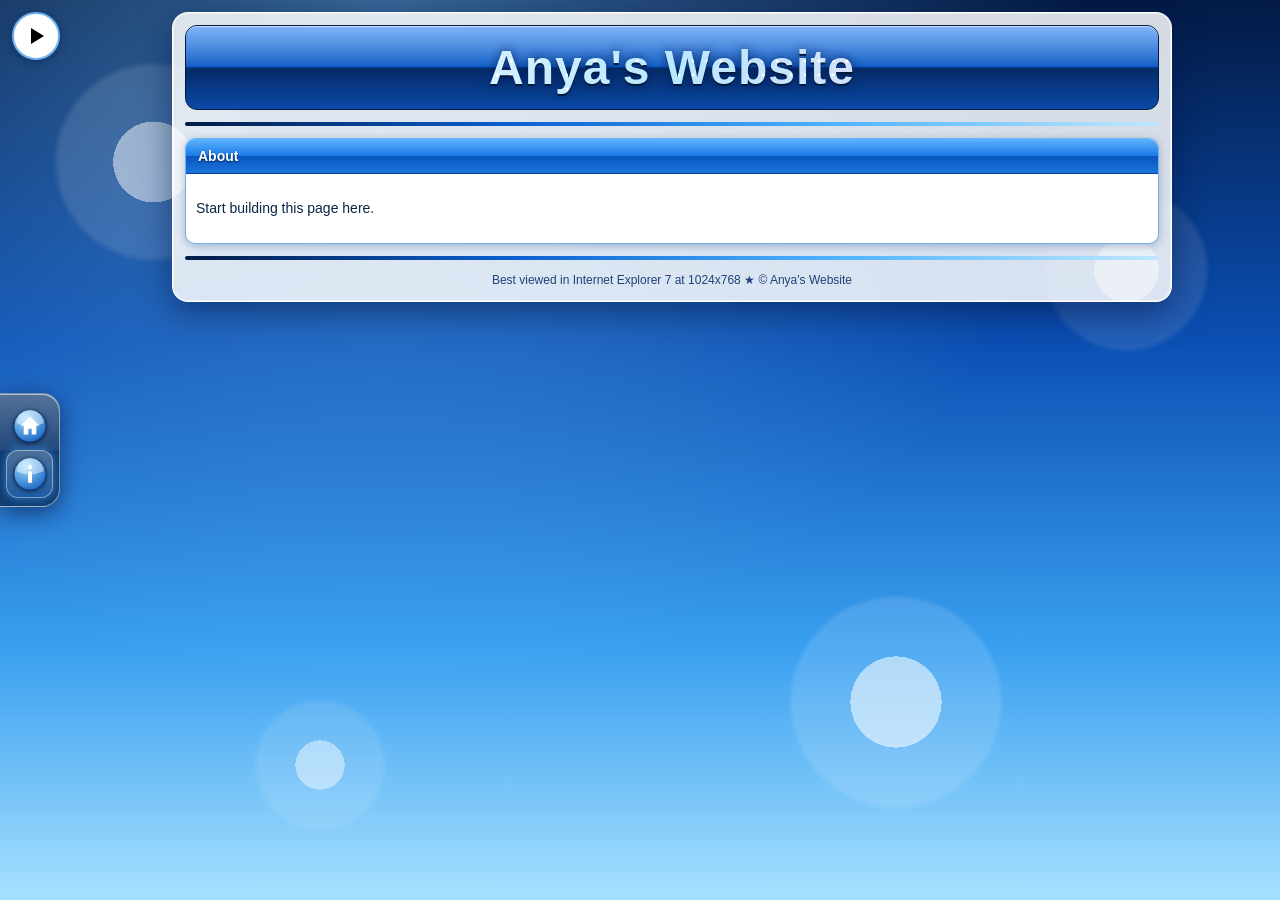
==== about.html @ 2bf64c93 "Add files via upload" ====
<!DOCTYPE html>
<html lang="en">
<head>
<meta charset="UTF-8">
<meta name="viewport" content="width=device-width, initial-scale=1">
<title>About - Anya's Website</title>
<link rel="stylesheet" href="style.css">
</head>
<body>

<button id="musicBtn" type="button" aria-label="Play music">
  <svg class="icon-play" viewBox="0 0 24 24" aria-hidden="true"><path d="M7 4v16l13-8z"/></svg>
  <svg class="icon-pause" viewBox="0 0 24 24" aria-hidden="true"><rect x="6" y="4" width="4" height="16"/><rect x="14" y="4" width="4" height="16"/></svg>
</button>

<!-- ============ TASKBAR (copy this block into every page; add one link per new page) ============ -->
<nav id="taskbar" aria-label="Main navigation">
  <a class="tb-link" href="index.html">
    <svg viewBox="0 0 40 40" aria-hidden="true"><defs><radialGradient id="gOrbHome" cx=".35" cy=".25" r=".9"><stop offset="0" stop-color="#9fe0ff"/><stop offset="1" stop-color="#0a56bd"/></radialGradient></defs><circle cx="20" cy="20" r="18" fill="url(#gOrbHome)" stroke="#06306b"/><path d="M20 9.5L9.5 19.5H13V29.5H18V23H22V29.5H27V19.5H30.5Z" fill="#fff"/><path d="M5 17A15 15 0 0 1 35 17Q20 24 5 17Z" fill="#fff" opacity=".45"/></svg>
    <span class="tb-label">Home</span>
  </a>
  <a class="tb-link" href="about.html" aria-current="page">
    <svg viewBox="0 0 40 40" aria-hidden="true"><defs><radialGradient id="gOrbAbout" cx=".35" cy=".25" r=".9"><stop offset="0" stop-color="#9fe0ff"/><stop offset="1" stop-color="#0a56bd"/></radialGradient></defs><circle cx="20" cy="20" r="18" fill="url(#gOrbAbout)" stroke="#06306b"/><circle cx="20" cy="12.5" r="2.4" fill="#fff"/><rect x="17.8" y="17" width="4.4" height="13" rx="1.8" fill="#fff"/><path d="M5 17A15 15 0 0 1 35 17Q20 24 5 17Z" fill="#fff" opacity=".45"/></svg>
    <span class="tb-label">About</span>
  </a>
</nav>

<div id="wrapper">

  <!-- ============ HEADER ============ -->
  <div class="hero">
    <h1 class="glitter">Anya's Website</h1>
  </div>

  <hr class="rainbow">

  <!-- ============ PAGE CONTENT: build here ============ -->
  <div class="box">
    <h2>About</h2>
    <div class="pad">
      <!-- Your content goes here -->
      <p>Start building this page here.</p>
    </div>
  </div>

  <hr class="rainbow">

  <footer>
    Best viewed in Internet Explorer 7 at 1024x768 &#9733; &copy; Anya's Website
  </footer>
</div>

<script src="site.js"></script>
</body>
</html>
---- style.css ----
:root {
    --navy: #04214f;
    --blue: #0a5fd0;
    --sky: #4db3ff;
    --ice: #e8f6ff;
    --ink: #0b2545;
    --line: #6fb3f0;
    --link: #0050b3;
  }

  /* ============ BASICS ============ */
  * { box-sizing: border-box; }
  body {
    margin: 0;
    padding: 12px 12px 12px 76px; /* left gutter for the taskbar */
    min-height: 100vh;
    color: var(--ink);
    font-family: Verdana, Tahoma, Geneva, sans-serif;
    font-size: 14px;
    line-height: 1.45;
    /* aero sky: deep blue at the top fading to light blue, plus glossy bubbles */
    background:
      radial-gradient(circle at 12% 18%, rgba(255,255,255,.55) 0 3%, rgba(255,255,255,.12) 3% 7%, transparent 7.5%),
      radial-gradient(circle at 88% 30%, rgba(255,255,255,.5) 0 2.5%, rgba(255,255,255,.1) 2.5% 6%, transparent 6.5%),
      radial-gradient(circle at 70% 78%, rgba(255,255,255,.6) 0 4%, rgba(255,255,255,.12) 4% 9%, transparent 9.5%),
      radial-gradient(circle at 25% 85%, rgba(255,255,255,.5) 0 2%, rgba(255,255,255,.1) 2% 5%, transparent 5.5%),
      radial-gradient(ellipse at 30% 0%, rgba(120,200,255,.45), transparent 55%),
      linear-gradient(180deg, #031a45 0%, #0b4fb3 38%, #3aa0f0 72%, #a6e0ff 100%);
    background-attachment: fixed;
  }
  a { color: var(--link); }
  a:visited { color: #4a2d9c; }
  a:hover { color: #0a7cff; }
  img { max-width: 100%; height: auto; }

  #wrapper {
    max-width: 1000px;
    margin: 0 auto;
    padding: 12px;
    background: rgba(255,255,255,.84);
    border: 1px solid rgba(255,255,255,.95);
    border-radius: 16px;
    box-shadow: 0 10px 34px rgba(0,20,70,.55), inset 0 0 0 1px rgba(255,255,255,.5);
  }

  /* ============ HEADER + GLITTER TITLE ============ */
  .hero {
    position: relative;
    overflow: hidden;
    border-radius: 12px;
    padding: 14px 10px;
    border: 1px solid #021a40;
    background: linear-gradient(180deg, #3d8cf0 0%, #0a58c4 49%, #052a66 51%, #0a4aa8 100%);
    box-shadow: inset 0 1px 0 rgba(255,255,255,.6);
  }
  .hero::after { /* glossy highlight */
    content: "";
    position: absolute;
    left: 0; right: 0; top: 0; height: 48%;
    background: linear-gradient(180deg, rgba(255,255,255,.35), rgba(255,255,255,.05));
    pointer-events: none;
  }
  /* To use a real glitter GIF instead: <img src="images/anyas-website-glitter.gif" alt="Anya's Website"> */
  h1.glitter {
    position: relative;
    z-index: 1;
    margin: 0;
    text-align: center;
    font-family: "Arial Black", Impact, Verdana, sans-serif;
    font-size: 3rem;
    line-height: 1.15;
    letter-spacing: 1px;
    background-image:
      radial-gradient(circle, #fff 0 1px, transparent 2px),
      linear-gradient(90deg, #ffffff, #b8e8ff, #ffd6f5, #ffffff, #b8e8ff);
    background-size: 14px 14px, 200% 100%;
    -webkit-background-clip: text;
    background-clip: text;
    -webkit-text-fill-color: transparent;
    color: transparent;
    animation: shimmer 2.5s linear infinite;
    filter: drop-shadow(0 2px 0 #021a40) drop-shadow(0 0 6px rgba(0,30,90,.8));
  }
  @keyframes shimmer {
    from { background-position: 0 0, 0 0; }
    to   { background-position: 14px 14px, 200% 0; }
  }

  marquee {
    display: block;
    margin: 10px 0;
    padding: 4px;
    color: #eaf7ff;
    background: linear-gradient(180deg, #0f4fa8, #062a66);
    border: 1px solid var(--line);
    border-radius: 6px;
  }

  hr.rainbow {
    border: 0; height: 4px; margin: 12px 0; border-radius: 2px;
    background: linear-gradient(90deg, #031a45, #0a5fd0, #4db3ff, #bfe8ff);
  }

  /* ============ LAYOUT ============ */
  #layout { display: flex; gap: 12px; align-items: flex-start; }
  #main { flex: 1; min-width: 0; }
  #sidebar { width: 250px; flex-shrink: 0; }

  .box {
    background: #fff;
    border: 1px solid var(--line);
    border-radius: 10px;
    overflow: hidden;
    margin-bottom: 12px;
    box-shadow: 0 2px 8px rgba(0,40,100,.28);
  }
  .box h2 {
    margin: 0;
    padding: 7px 12px;
    font-size: 14px;
    color: #fff;
    text-shadow: 0 1px 2px rgba(0,20,60,.8);
    background: linear-gradient(180deg, #5db4ff 0%, #1b7ae6 49%, #0a56bd 51%, #1a74dc 100%);
    border-bottom: 1px solid #08418f;
  }
  .pad { padding: 10px; }
  .row-center { text-align: center; }

  /* retro-ish visitor counter */
  .counter {
    display: inline-block;
    font-family: "Courier New", monospace;
    font-size: 20px;
    letter-spacing: 3px;
    color: #ff4040;
    background: #000;
    border: 2px inset #888;
    padding: 2px 6px;
  }

  /* ============ TWITTER FEED ============ */
  .feed-body { background: #fff; min-height: 120px; overflow: hidden; }
  .feed-body a.twitter-timeline { display: block; padding: 8px; font-size: 12px; }
  .feed-link { font-size: 12px; padding: 6px 10px; border-top: 1px solid #cfe6fa; background: var(--ice); }

  /* ============ PLACEHOLDERS ============ */
  .ph {
    display: flex;
    align-items: center;
    justify-content: center;
    text-align: center;
    background: var(--ice);
    border: 2px dashed #7fc4ff;
    color: #0b4f9c;
    font-size: 11px;
    margin: 6px auto;
    overflow: hidden;
  }
  .ph img { display: block; width: 100%; height: 100%; object-fit: cover; }
  .pic { width: 100%; height: 110px; }

  /* ============ FAKE AD BANNER (pure CSS) ============ */
  a.ad {
    display: flex;
    align-items: center;
    justify-content: center;
    gap: 8px;
    margin: 6px auto 12px;
    overflow: hidden;
    text-decoration: none;
    text-align: center;
    font-family: Impact, "Arial Black", sans-serif;
    border: 2px solid #000;
    width: 468px;
    height: 60px;
    max-width: 100%;
  }
  .ad-prize { background: #ffff00; color: #d00000; animation: bgflash 0.9s steps(2, start) infinite; }
  .ad-prize:visited { color: #d00000; }
  .ad-prize .big { font-size: 22px; }
  .ad-prize .small { font-size: 12px; color: #000; font-family: Arial, sans-serif; font-weight: bold; }
  .ad-prize .arrow { font-size: 28px; animation: wiggle 0.4s ease-in-out infinite alternate; }
  @keyframes bgflash { to { background: #ff9900; } }
  @keyframes wiggle { to { transform: translateX(6px); } }

  /* ============ DOWNLOAD CATEGORIES (dropdowns) ============ */
  .cat { margin: 0 0 10px; }
  .cat summary {
    display: flex;
    align-items: center;
    gap: 10px;
    padding: 6px 12px;
    cursor: pointer;
    list-style: none;
    color: #06306b;
    font-size: 17px;
    font-weight: bold;
    border: 1px solid var(--line);
    border-radius: 10px;
    background: linear-gradient(180deg, #f6fcff 0%, #d4ecff 49%, #a9d8ff 51%, #d9f0ff 100%);
    box-shadow: inset 0 1px 0 #fff;
  }
  .cat summary::-webkit-details-marker { display: none; }
  .cat summary:hover { background: linear-gradient(180deg, #ffffff 0%, #e2f3ff 49%, #bfe3ff 51%, #e6f6ff 100%); }
  .cat summary:focus-visible { outline: 3px solid #0a7cff; outline-offset: 2px; }
  .cat summary::after {
    content: "";
    margin-left: auto;
    width: 0; height: 0;
    border-left: 6px solid transparent;
    border-right: 6px solid transparent;
    border-top: 8px solid #0a56bd;
    transition: transform .15s;
  }
  .cat[open] summary { border-radius: 10px 10px 0 0; }
  .cat[open] summary::after { transform: rotate(180deg); }
  .cat-count { font-size: 12px; font-weight: normal; color: #2a5a94; }
  .cat-icon { width: 40px; height: 40px; flex-shrink: 0; filter: drop-shadow(0 2px 2px rgba(0,40,100,.4)); }
  .cat-body {
    padding: 12px;
    background: #fff;
    border: 1px solid var(--line);
    border-top: 0;
    border-radius: 0 0 10px 10px;
  }

  .dl-grid { display: flex; flex-wrap: wrap; gap: 12px; justify-content: center; }
  .dl-item { width: 150px; text-align: center; font-size: 13px; }
  .dl-name { margin-top: 2px; font-weight: bold; }
  a.dl {
    display: block;
    margin-top: 5px;
    padding: 6px 4px;
    color: #fff;
    font-weight: bold;
    text-decoration: none;
    text-shadow: 0 1px 2px rgba(0,20,60,.8);
    border: 1px solid #08418f;
    border-radius: 14px;
    background: linear-gradient(180deg, #6bbcff 0%, #2a85ee 49%, #0a5fd0 51%, #2f8ff0 100%);
    box-shadow: inset 0 1px 0 rgba(255,255,255,.7), 0 1px 3px rgba(0,40,100,.4);
  }
  a.dl:visited { color: #fff; }
  a.dl:hover { background: linear-gradient(180deg, #9bd4ff 0%, #4a9cf5 49%, #1f78e0 51%, #4da3f7 100%); color: #fff; }
  a.dl:active { background: linear-gradient(180deg, #0a5fd0, #3d9bff); }
  a.dl:focus-visible { outline: 3px solid #ffbf00; outline-offset: 2px; }

  /* ============ GUESTBOOK (instant-message window style) ============ */
  .im {
    margin-bottom: 12px;
    overflow: hidden;
    background: #dfe9f6;
    border: 1px solid #1d4f9a;
    border-radius: 9px 9px 4px 4px;
    box-shadow: 0 2px 10px rgba(0,40,100,.4);
  }
  .im-titlebar {
    display: flex;
    align-items: center;
    gap: 8px;
    padding: 4px 6px 4px 8px;
    font-size: 13px;
    font-weight: bold;
    color: #fff;
    text-shadow: 0 1px 2px rgba(0,20,60,.8);
    background: linear-gradient(180deg, #5db4ff 0%, #1b7ae6 49%, #0a56bd 51%, #1a74dc 100%);
    border-bottom: 1px solid #08418f;
  }
  .im-titlebar > svg { width: 22px; height: 22px; flex-shrink: 0; }
  .im-titlebar .im-title { flex: 1; }
  .im-winbtns { display: flex; gap: 2px; }
  .im-winbtns i {
    display: block;
    width: 22px;
    height: 16px;
    font: bold 10px/14px Verdana, sans-serif;
    font-style: normal;
    text-align: center;
    color: #fff;
    border: 1px solid rgba(255,255,255,.6);
    border-radius: 3px;
    background: linear-gradient(180deg, rgba(255,255,255,.45), rgba(255,255,255,.1) 50%, rgba(0,0,0,.2) 51%, rgba(255,255,255,.15));
  }
  .im-menu {
    display: flex;
    gap: 14px;
    padding: 3px 10px;
    font-size: 12px;
    color: #1d3d6e;
    background: #eef3fa;
    border-bottom: 1px solid #b9cde6;
  }
  .im-main { display: flex; gap: 6px; padding: 6px 6px 0; }
  .im-log {
    flex: 1;
    min-width: 0;
    height: 300px;
    overflow-y: auto;
    padding: 6px 8px;
    font-family: "Times New Roman", Times, serif;
    font-size: 15px;
    color: #000;
    background: #fff;
    border: 2px inset #8aa4c8;
  }
  .im-msg { margin-bottom: 8px; word-break: break-word; }
  .im-name { font-weight: bold; color: #1a3ccc; }
  .im-time { font-size: 12px; color: #667; }
  .im-sig {
    margin: 3px 0 0 8px;
    padding-left: 8px;
    font: 12px/1.4 Verdana, Tahoma, sans-serif;
    color: #556;
    white-space: pre-wrap;
    border-left: 3px solid #bcd0ea;
  }
  .im-sys { margin-bottom: 8px; font: italic 12px Verdana, Tahoma, sans-serif; color: #777; }
  .im-sys b { color: #c01818; font-style: normal; }
  .im-side { width: 64px; flex-shrink: 0; text-align: center; font-size: 11px; color: #1d3d6e; }
  .im-buddy {
    display: flex;
    align-items: center;
    justify-content: center;
    width: 58px;
    height: 58px;
    margin: 0 auto 2px;
    background: linear-gradient(180deg, #ffffff, #cfe3fb);
    border: 2px inset #8aa4c8;
  }
  .im-buddy svg { width: 46px; height: 46px; }

  .im-toolbar { display: flex; gap: 4px; padding: 6px 6px 0; }
  .im-tool {
    min-width: 26px;
    height: 22px;
    padding: 0 6px;
    font: bold 12px/20px Verdana, sans-serif;
    text-align: center;
    color: #123;
    border: 1px solid #9fb6d6;
    border-radius: 3px;
    background: linear-gradient(180deg, #fff, #d6e4f5);
  }
  .im-form { padding: 0 6px 8px; }
  .im-form label { display: block; margin-top: 6px; font-size: 12px; font-weight: bold; color: #1d3d6e; }
  .im-form input[type=text], .im-form textarea {
    width: 100%;
    padding: 5px;
    font-family: Verdana, Tahoma, sans-serif;
    font-size: 13px;
    color: var(--ink);
    background: #fff;
    border: 2px inset #8aa4c8;
  }
  .im-form input:focus-visible, .im-form textarea:focus-visible { outline: 2px solid #0a7cff; }
  .im-actions { display: flex; align-items: center; justify-content: space-between; gap: 10px; margin-top: 8px; }
  .im-form button {
    padding: 6px 20px;
    font-family: inherit;
    font-size: 13px;
    font-weight: bold;
    color: #4a3600;
    cursor: pointer;
    border: 1px solid #9a7400;
    border-radius: 14px;
    background: linear-gradient(180deg, #fff6b8 0%, #ffd83a 49%, #f2b800 51%, #ffd21f 100%);
    box-shadow: inset 0 1px 0 rgba(255,255,255,.8);
  }
  .im-form button:hover { background: linear-gradient(180deg, #fffbd6 0%, #ffe46b 49%, #ffc700 51%, #ffdc4a 100%); }
  .im-form button:focus-visible { outline: 3px solid #0a7cff; outline-offset: 2px; }
  .im-note { font-size: 11px; color: #3b5b86; }

  footer { text-align: center; font-size: 12px; margin-top: 8px; color: #1d4378; }

  /* ============ FLOATING MUSIC BUTTON ============ */
  #musicBtn {
    position: fixed;
    top: 12px;
    left: 12px;
    z-index: 1000;
    width: 48px;
    height: 48px;
    padding: 0;
    border: 2px solid var(--line);
    border-radius: 50%;
    background: #ffffff;
    box-shadow: 0 2px 8px rgba(0,30,80,.5);
    cursor: pointer;
    display: flex;
    align-items: center;
    justify-content: center;
  }
  #musicBtn svg { width: 24px; height: 24px; fill: #000; display: block; }
  #musicBtn .icon-pause { display: none; }
  #musicBtn.playing .icon-play { display: none; }
  #musicBtn.playing .icon-pause { display: block; }
  #musicBtn:focus-visible { outline: 3px solid #ffbf00; outline-offset: 2px; }

  /* ============ VISTA-STYLE SIDE TASKBAR ============ */
  #taskbar {
    position: fixed;
    left: 0;
    top: 50%;
    transform: translateY(-50%);
    z-index: 900;
    width: 60px;
    padding: 8px 6px;
    overflow: hidden;
    border-radius: 0 18px 18px 0;
    border: 1px solid rgba(255,255,255,.45);
    border-left: 0;
    /* light black glass: gloss on top half, smoked glass underneath */
    background:
      linear-gradient(180deg, rgba(255,255,255,.30) 0%, rgba(255,255,255,.08) 50%, rgba(255,255,255,0) 51%),
      rgba(14,22,38,.62);
    -webkit-backdrop-filter: blur(10px) saturate(1.4);
    backdrop-filter: blur(10px) saturate(1.4);
    box-shadow: 0 6px 24px rgba(0,10,40,.55), inset 0 1px 0 rgba(255,255,255,.55);
    transition: width .2s ease;
  }
  #taskbar:hover, #taskbar:focus-within { width: 200px; }

  .tb-link {
    display: flex;
    align-items: center;
    gap: 12px;
    height: 48px;
    padding: 0 6px;
    border-radius: 12px;
    color: #fff;
    font-weight: bold;
    font-size: 15px;
    text-decoration: none;
    white-space: nowrap;
    text-shadow: 0 1px 2px rgba(0,0,0,.9);
  }
  .tb-link:visited { color: #fff; }
  .tb-link svg { width: 36px; height: 36px; flex-shrink: 0; filter: drop-shadow(0 1px 2px rgba(0,0,0,.6)); }
  .tb-label { opacity: 0; transition: opacity .15s; }
  #taskbar:hover .tb-label, #taskbar:focus-within .tb-label { opacity: 1; }

  .tb-link:hover, .tb-link:focus-visible {
    color: #fff;
    outline: none;
    background: linear-gradient(180deg, rgba(255,255,255,.38), rgba(120,200,255,.22));
    box-shadow: inset 0 0 0 1px rgba(255,255,255,.55);
  }
  .tb-link[aria-current="page"] {
    background: linear-gradient(180deg, rgba(255,255,255,.28), rgba(60,150,255,.35));
    box-shadow: inset 0 0 0 1px rgba(255,255,255,.4), 0 0 10px rgba(80,170,255,.6);
  }

  @media (prefers-reduced-motion: reduce) {
    #taskbar, .tb-label { transition: none; }
  }

  @media (prefers-reduced-motion: reduce) {
    h1.glitter, .ad-prize, .ad-prize .arrow { animation: none !important; }
  }
  @media (max-width: 700px) {
    body { padding-left: 62px; }
    #taskbar { width: 52px; padding: 8px 4px; }
    .tb-link { padding: 0 2px; }
    #layout { flex-direction: column; }
    #main { order: 1; width: 100%; }
    #sidebar { order: 2; width: 100%; }
    h1.glitter { font-size: 2.1rem; }
    .im-side { display: none; }
    .im-log { height: 260px; }
    .im-actions { flex-direction: column; align-items: flex-start; }
  }

/* ============ MEDIA PLAYER MODAL (1 million visitor popup) ============ */
.wmp-open { overflow: hidden; }
.wmp-overlay {
  position: fixed;
  inset: 0;
  z-index: 2000;
  display: flex;
  align-items: center;
  justify-content: center;
  padding: 12px;
  background: rgba(0, 8, 25, .74);
  -webkit-backdrop-filter: blur(3px);
  backdrop-filter: blur(3px);
}
.wmp-overlay[hidden] { display: none; }
.wmp {
  width: min(760px, 100%);
  overflow: hidden;
  color: #dff0ff;
  background: #06101f;
  border: 1px solid #000;
  border-radius: 10px;
  box-shadow: 0 20px 60px rgba(0,0,0,.85), 0 0 0 1px rgba(120,190,255,.55);
}
.wmp-titlebar {
  display: flex;
  align-items: flex-start;
  justify-content: space-between;
  padding: 5px 6px 5px 12px;
  font-size: 13px;
  font-weight: bold;
  color: #fff;
  text-shadow: 0 1px 2px #000;
  background:
    linear-gradient(180deg, rgba(255,255,255,.38) 0%, rgba(255,255,255,.08) 50%, rgba(0,0,0,0) 51%),
    #12294d;
}
.wmp-title { padding-top: 2px; }
.wmp-winbtns { display: flex; gap: 2px; align-items: flex-start; }
.wmp-winbtns i, .wmp-close {
  display: block;
  width: 28px;
  height: 18px;
  padding: 0;
  font: bold 11px/16px Verdana, sans-serif;
  font-style: normal;
  text-align: center;
  color: #fff;
  border: 1px solid rgba(255,255,255,.55);
  border-top: 0;
  border-radius: 0 0 5px 5px;
  background: linear-gradient(180deg, rgba(255,255,255,.45), rgba(255,255,255,.1) 50%, rgba(0,0,0,.2) 51%, rgba(255,255,255,.15));
}
.wmp-close {
  width: 42px;
  cursor: pointer;
  background: linear-gradient(180deg, #f5a09a 0%, #d8392b 49%, #a8140a 51%, #d9473a 100%);
}
.wmp-close:hover { background: linear-gradient(180deg, #ffc2bd 0%, #f0503f 49%, #c4180c 51%, #f26a5b 100%); }
.wmp-close:focus-visible, .wmp-btn:focus-visible, .wmp input:focus-visible { outline: 3px solid #ffbf00; outline-offset: 2px; }

.wmp-tabs {
  display: flex;
  gap: 18px;
  padding: 6px 14px;
  font-size: 12px;
  color: #8fb4e0;
  background: linear-gradient(180deg, #17335f, #0b1d3a);
  border-bottom: 1px solid #000;
}
.wmp-tabs .on { color: #fff; font-weight: bold; text-shadow: 0 0 8px #6bbcff; }

.wmp-screen {
  position: relative;
  aspect-ratio: 16 / 9;
  max-height: 58vh;
  background: #000;
}
.wmp-screen video { display: block; width: 100%; height: 100%; object-fit: contain; cursor: pointer; }
.wmp-error {
  position: absolute;
  inset: 0;
  display: flex;
  align-items: center;
  justify-content: center;
  padding: 16px;
  text-align: center;
  font-size: 13px;
  color: #fff;
  background: rgba(0,0,0,.85);
}
.wmp-error[hidden] { display: none; }

.wmp-controls {
  padding: 8px 12px 12px;
  border-top: 1px solid #4a7bc0;
  background: linear-gradient(180deg, #24467f 0%, #0f2850 49%, #071a38 51%, #0b2347 100%);
}
.wmp-seek, .wmp-vol { accent-color: #6bbcff; cursor: pointer; }
.wmp-seek { display: block; width: 100%; margin: 0; }
.wmp-row { display: flex; align-items: center; gap: 10px; margin-top: 8px; }
.wmp-spacer { flex: 1; }
.wmp-time { font-size: 12px; color: #cfe7ff; white-space: nowrap; }
.wmp-vol { width: 90px; }

.wmp-btn {
  display: flex;
  align-items: center;
  justify-content: center;
  width: 32px;
  height: 32px;
  padding: 0;
  cursor: pointer;
  border: 1px solid #8fc4f5;
  border-radius: 50%;
  background: radial-gradient(circle at 35% 25%, #ffffff 0%, #9fd2ff 40%, #2f7fd6 100%);
  box-shadow: 0 1px 4px rgba(0,0,0,.6);
}
.wmp-btn svg { width: 16px; height: 16px; fill: #06306b; display: block; }
.wmp-btn:hover { background: radial-gradient(circle at 35% 25%, #ffffff 0%, #c4e4ff 40%, #4a98ec 100%); }
.wmp-play {
  width: 48px;
  height: 48px;
  box-shadow: 0 0 14px rgba(110,195,255,.85), 0 1px 4px rgba(0,0,0,.6);
}
.wmp-play svg { width: 22px; height: 22px; }
.wmp-play .icon-pause { display: none; }
.wmp-play.playing .icon-play { display: none; }
.wmp-play.playing .icon-pause { display: block; }
#wmpMute .slash { display: none; }
#wmpMute.muted .slash { display: block; }
#wmpMute.muted .wave { display: none; }

@media (max-width: 520px) {
  .wmp-tabs { gap: 10px; padding: 6px 8px; }
  .wmp-vol { width: 60px; }
}
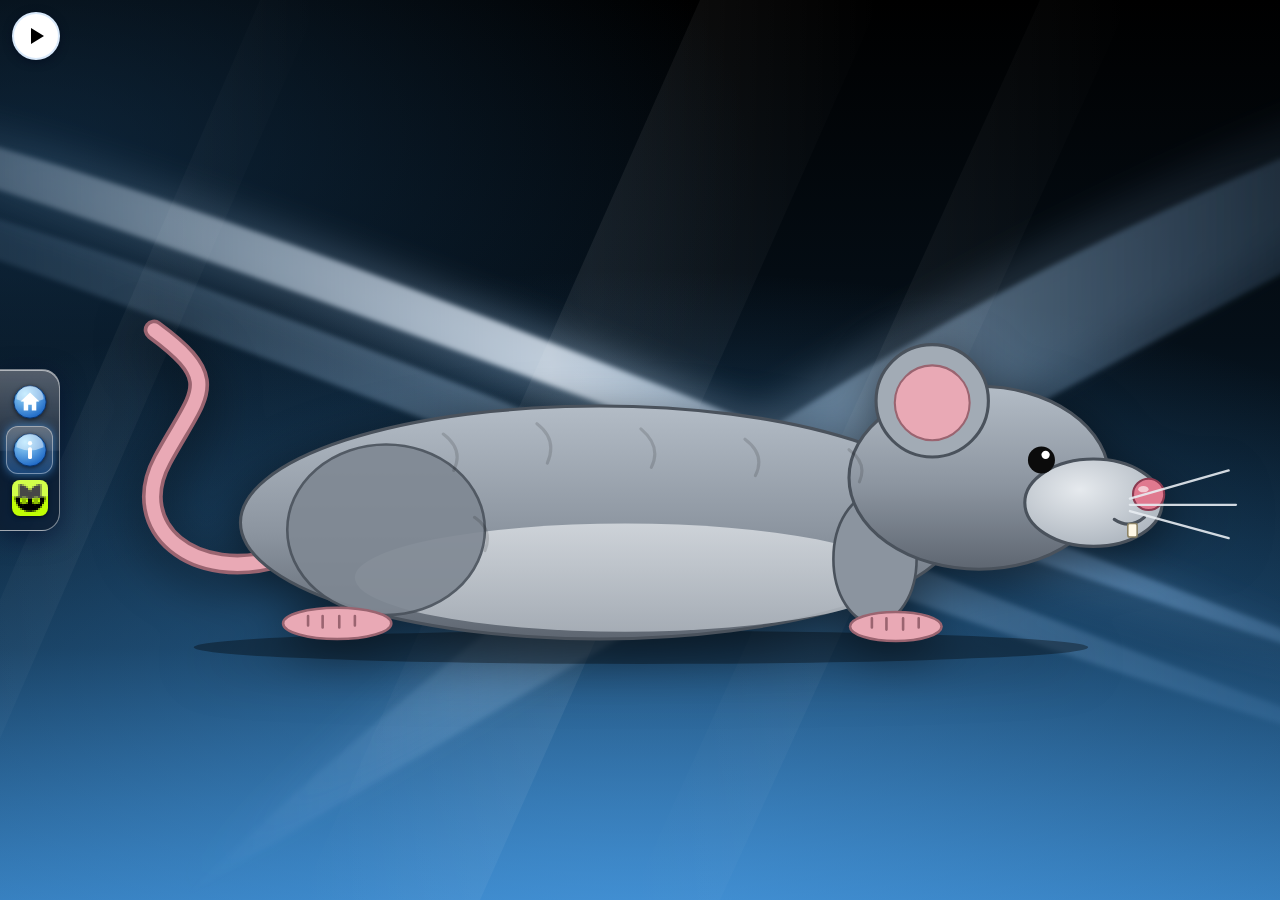
==== commit f8ebddaa: "Add files via upload" ====
--- a/about.html
+++ b/about.html
@@ -13,7 +13,7 @@
   <svg class="icon-pause" viewBox="0 0 24 24" aria-hidden="true"><rect x="6" y="4" width="4" height="16"/><rect x="14" y="4" width="4" height="16"/></svg>
 </button>
 
-<!-- ============ TASKBAR (copy this block into every page; add one link per new page) ============ -->
+<!-- ============ TASKBAR (copy into every page; add one link per new page) ============ -->
 <nav id="taskbar" aria-label="Main navigation">
   <a class="tb-link" href="index.html">
     <svg viewBox="0 0 40 40" aria-hidden="true"><defs><radialGradient id="gOrbHome" cx=".35" cy=".25" r=".9"><stop offset="0" stop-color="#9fe0ff"/><stop offset="1" stop-color="#0a56bd"/></radialGradient></defs><circle cx="20" cy="20" r="18" fill="url(#gOrbHome)" stroke="#06306b"/><path d="M20 9.5L9.5 19.5H13V29.5H18V23H22V29.5H27V19.5H30.5Z" fill="#fff"/><path d="M5 17A15 15 0 0 1 35 17Q20 24 5 17Z" fill="#fff" opacity=".45"/></svg>
@@ -23,32 +23,47 @@
     <svg viewBox="0 0 40 40" aria-hidden="true"><defs><radialGradient id="gOrbAbout" cx=".35" cy=".25" r=".9"><stop offset="0" stop-color="#9fe0ff"/><stop offset="1" stop-color="#0a56bd"/></radialGradient></defs><circle cx="20" cy="20" r="18" fill="url(#gOrbAbout)" stroke="#06306b"/><circle cx="20" cy="12.5" r="2.4" fill="#fff"/><rect x="17.8" y="17" width="4.4" height="13" rx="1.8" fill="#fff"/><path d="M5 17A15 15 0 0 1 35 17Q20 24 5 17Z" fill="#fff" opacity=".45"/></svg>
     <span class="tb-label">About</span>
   </a>
+  <a class="tb-link" href="mimi.html">
+    <svg viewBox="0 0 18 18" shape-rendering="crispEdges" aria-hidden="true"><defs><clipPath id="cMimi"><rect width="18" height="18" rx="4"/></clipPath></defs><g clip-path="url(#cMimi)"><rect x="0" y="0" width="18" height="1" fill="#c0fe04"/><rect x="0" y="1" width="18" height="1" fill="#c0fe04"/><rect x="0" y="2" width="3" height="1" fill="#c0fe04"/><rect x="3" y="2" width="1" height="1" fill="#6c8f03"/><rect x="4" y="2" width="1" height="1" fill="#304001"/><rect x="5" y="2" width="1" height="1" fill="#6c8f03"/><rect x="6" y="2" width="1" height="1" fill="#a8de04"/><rect x="7" y="2" width="4" height="1" fill="#c0fe04"/><rect x="11" y="2" width="1" height="1" fill="#b4ee04"/><rect x="12" y="2" width="1" height="1" fill="#607f02"/><rect x="13" y="2" width="1" height="1" fill="#304001"/><rect x="14" y="2" width="1" height="1" fill="#6c8f03"/><rect x="15" y="2" width="3" height="1" fill="#c0fe04"/><rect x="0" y="3" width="3" height="1" fill="#c0fe04"/><rect x="3" y="3" width="1" height="1" fill="#607f02"/><rect x="4" y="3" width="2" height="1" fill="#000000"/><rect x="6" y="3" width="1" height="1" fill="#182001"/><rect x="7" y="3" width="1" height="1" fill="#84ae03"/><rect x="8" y="3" width="2" height="1" fill="#c0fe04"/><rect x="10" y="3" width="1" height="1" fill="#789f02"/><rect x="11" y="3" width="1" height="1" fill="#0c1001"/><rect x="12" y="3" width="2" height="1" fill="#000000"/><rect x="14" y="3" width="1" height="1" fill="#607f02"/><rect x="15" y="3" width="3" height="1" fill="#c0fe04"/><rect x="0" y="4" width="3" height="1" fill="#c0fe04"/><rect x="3" y="4" width="1" height="1" fill="#607f02"/><rect x="4" y="4" width="4" height="1" fill="#000000"/><rect x="8" y="4" width="2" height="1" fill="#84ae03"/><rect x="10" y="4" width="4" height="1" fill="#000000"/><rect x="14" y="4" width="1" height="1" fill="#607f02"/><rect x="15" y="4" width="3" height="1" fill="#c0fe04"/><rect x="0" y="5" width="3" height="1" fill="#c0fe04"/><rect x="3" y="5" width="1" height="1" fill="#607f02"/><rect x="4" y="5" width="4" height="1" fill="#000000"/><rect x="8" y="5" width="1" height="1" fill="#0c1000"/><rect x="9" y="5" width="1" height="1" fill="#182001"/><rect x="10" y="5" width="4" height="1" fill="#000000"/><rect x="14" y="5" width="1" height="1" fill="#607f02"/><rect x="15" y="5" width="3" height="1" fill="#c0fe04"/><rect x="0" y="6" width="3" height="1" fill="#c0fe04"/><rect x="3" y="6" width="1" height="1" fill="#607f02"/><rect x="4" y="6" width="10" height="1" fill="#000000"/><rect x="14" y="6" width="1" height="1" fill="#607f02"/><rect x="15" y="6" width="3" height="1" fill="#c0fe04"/><rect x="0" y="7" width="3" height="1" fill="#c0fe04"/><rect x="3" y="7" width="1" height="1" fill="#607f02"/><rect x="4" y="7" width="10" height="1" fill="#000000"/><rect x="14" y="7" width="1" height="1" fill="#607f02"/><rect x="15" y="7" width="3" height="1" fill="#c0fe04"/><rect x="0" y="8" width="1" height="1" fill="#c0fe04"/><rect x="1" y="8" width="1" height="1" fill="#84ae03"/><rect x="2" y="8" width="1" height="1" fill="#486001"/><rect x="3" y="8" width="1" height="1" fill="#243001"/><rect x="4" y="8" width="1" height="1" fill="#0c1001"/><rect x="5" y="8" width="2" height="1" fill="#3c5001"/><rect x="7" y="8" width="1" height="1" fill="#182001"/><rect x="8" y="8" width="2" height="1" fill="#000000"/><rect x="10" y="8" width="1" height="1" fill="#0c1001"/><rect x="11" y="8" width="1" height="1" fill="#3c5001"/><rect x="12" y="8" width="1" height="1" fill="#486002"/><rect x="13" y="8" width="1" height="1" fill="#182001"/><rect x="14" y="8" width="1" height="1" fill="#243001"/><rect x="15" y="8" width="1" height="1" fill="#486001"/><rect x="16" y="8" width="1" height="1" fill="#84ae03"/><rect x="17" y="8" width="1" height="1" fill="#c0fe04"/><rect x="0" y="9" width="1" height="1" fill="#c0fe04"/><rect x="1" y="9" width="1" height="1" fill="#6c8f02"/><rect x="2" y="9" width="2" height="1" fill="#000000"/><rect x="4" y="9" width="1" height="1" fill="#a8de04"/><rect x="5" y="9" width="2" height="1" fill="#90be03"/><rect x="7" y="9" width="1" height="1" fill="#9cce04"/><rect x="8" y="9" width="2" height="1" fill="#000000"/><rect x="10" y="9" width="1" height="1" fill="#9cce03"/><rect x="11" y="9" width="2" height="1" fill="#90be03"/><rect x="13" y="9" width="1" height="1" fill="#a8de04"/><rect x="14" y="9" width="2" height="1" fill="#000000"/><rect x="16" y="9" width="1" height="1" fill="#6c8f02"/><rect x="17" y="9" width="1" height="1" fill="#c0fe04"/><rect x="0" y="10" width="1" height="1" fill="#c0fe04"/><rect x="1" y="10" width="1" height="1" fill="#9cce04"/><rect x="2" y="10" width="2" height="1" fill="#000000"/><rect x="4" y="10" width="1" height="1" fill="#c0fe04"/><rect x="5" y="10" width="2" height="1" fill="#90be03"/><rect x="7" y="10" width="1" height="1" fill="#c0fe04"/><rect x="8" y="10" width="2" height="1" fill="#000000"/><rect x="10" y="10" width="1" height="1" fill="#b4ee04"/><rect x="11" y="10" width="2" height="1" fill="#90be03"/><rect x="13" y="10" width="1" height="1" fill="#c0fe04"/><rect x="14" y="10" width="1" height="1" fill="#0c1000"/><rect x="15" y="10" width="1" height="1" fill="#000000"/><rect x="16" y="10" width="1" height="1" fill="#9cce03"/><rect x="17" y="10" width="1" height="1" fill="#c0fe04"/><rect x="0" y="11" width="2" height="1" fill="#c0fe04"/><rect x="2" y="11" width="1" height="1" fill="#304001"/><rect x="3" y="11" width="1" height="1" fill="#000000"/><rect x="4" y="11" width="1" height="1" fill="#607f02"/><rect x="5" y="11" width="2" height="1" fill="#90be03"/><rect x="7" y="11" width="1" height="1" fill="#607f02"/><rect x="8" y="11" width="2" height="1" fill="#000000"/><rect x="10" y="11" width="1" height="1" fill="#607f02"/><rect x="11" y="11" width="2" height="1" fill="#90be03"/><rect x="13" y="11" width="1" height="1" fill="#6c8f02"/><rect x="14" y="11" width="1" height="1" fill="#000000"/><rect x="15" y="11" width="1" height="1" fill="#243001"/><rect x="16" y="11" width="2" height="1" fill="#c0fe04"/><rect x="0" y="12" width="2" height="1" fill="#c0fe04"/><rect x="2" y="12" width="1" height="1" fill="#90be03"/><rect x="3" y="12" width="2" height="1" fill="#000000"/><rect x="5" y="12" width="1" height="1" fill="#0c1001"/><rect x="6" y="12" width="5" height="1" fill="#000000"/><rect x="11" y="12" width="1" height="1" fill="#0c1001"/><rect x="12" y="12" width="3" height="1" fill="#000000"/><rect x="15" y="12" width="1" height="1" fill="#a8de04"/><rect x="16" y="12" width="2" height="1" fill="#c0fe04"/><rect x="0" y="13" width="3" height="1" fill="#c0fe04"/><rect x="3" y="13" width="1" height="1" fill="#607f02"/><rect x="4" y="13" width="10" height="1" fill="#000000"/><rect x="14" y="13" width="1" height="1" fill="#607f02"/><rect x="15" y="13" width="3" height="1" fill="#c0fe04"/><rect x="0" y="14" width="4" height="1" fill="#c0fe04"/><rect x="4" y="14" width="1" height="1" fill="#789e03"/><rect x="5" y="14" width="1" height="1" fill="#182001"/><rect x="6" y="14" width="6" height="1" fill="#000000"/><rect x="12" y="14" width="1" height="1" fill="#0c1001"/><rect x="13" y="14" width="1" height="1" fill="#84ae03"/><rect x="14" y="14" width="4" height="1" fill="#c0fe04"/><rect x="0" y="15" width="6" height="1" fill="#c0fe04"/><rect x="6" y="15" width="1" height="1" fill="#789e03"/><rect x="7" y="15" width="1" height="1" fill="#3c5001"/><rect x="8" y="15" width="1" height="1" fill="#304001"/><rect x="9" y="15" width="1" height="1" fill="#243001"/><rect x="10" y="15" width="1" height="1" fill="#486001"/><rect x="11" y="15" width="1" height="1" fill="#6c8f03"/><rect x="12" y="15" width="1" height="1" fill="#b4ee04"/><rect x="13" y="15" width="5" height="1" fill="#c0fe04"/><rect x="0" y="16" width="18" height="1" fill="#c0fe04"/><rect x="0" y="17" width="18" height="1" fill="#c0fe04"/></g><path d="M0 0H18 V8Q9 11 0 8Z" fill="#fff" opacity=".28" shape-rendering="geometricPrecision" clip-path="url(#cMimi)"/></svg>
+    <span class="tb-label">Mimi</span>
+  </a>
 </nav>
 
-<div id="wrapper">
-
-  <!-- ============ HEADER ============ -->
-  <div class="hero">
-    <h1 class="glitter">Anya's Website</h1>
-  </div>
-
-  <hr class="rainbow">
-
-  <!-- ============ PAGE CONTENT: build here ============ -->
-  <div class="box">
-    <h2>About</h2>
-    <div class="pad">
-      <!-- Your content goes here -->
-      <p>Start building this page here.</p>
-    </div>
-  </div>
-
-  <hr class="rainbow">
-
-  <footer>
-    Best viewed in Internet Explorer 7 at 1024x768 &#9733; &copy; Anya's Website
-  </footer>
-</div>
+<main class="solo">
+  <svg class="rat" viewBox="0 0 1100 430" role="img" aria-label="A big wide rat">
+<defs>
+<linearGradient id="fur" x1="0" y1="0" x2="0" y2="1"><stop offset="0" stop-color="#b3bcc6"/><stop offset=".55" stop-color="#8b949f"/><stop offset="1" stop-color="#5e6671"/></linearGradient>
+<linearGradient id="belly" x1="0" y1="0" x2="0" y2="1"><stop offset="0" stop-color="#e2e6ea"/><stop offset="1" stop-color="#bcc3cb"/></linearGradient>
+<radialGradient id="snout" cx=".4" cy=".35" r=".8"><stop offset="0" stop-color="#e6eaee"/><stop offset="1" stop-color="#a4adb7"/></radialGradient>
+</defs>
+<ellipse cx="520" cy="405" rx="430" ry="16" fill="#000" opacity=".35"/>
+<path d="M175 318C90 345 25 290 60 225S120 150 52 100" fill="none" stroke="#9a6470" stroke-width="20" stroke-linecap="round"/>
+<path d="M175 318C90 345 25 290 60 225S120 150 52 100" fill="none" stroke="#e9a9b5" stroke-width="13" stroke-linecap="round"/>
+<ellipse cx="480" cy="285" rx="345" ry="112" fill="url(#fur)" stroke="#4a525c" stroke-width="3"/>
+<ellipse cx="505" cy="338" rx="260" ry="52" fill="url(#belly)" opacity=".75"/>
+<ellipse cx="275" cy="292" rx="95" ry="82" fill="#7f8893" stroke="#4a525c" stroke-width="2.5" opacity=".9"/>
+<ellipse cx="228" cy="382" rx="52" ry="15" fill="#e9a9b5" stroke="#9a6470" stroke-width="2.5"/>
+<path d="M200 384v-9M214 386v-11M230 386v-11M245 384v-9" stroke="#9a6470" stroke-width="2.5" stroke-linecap="round"/>
+<ellipse cx="745" cy="320" rx="40" ry="62" fill="#8b949f" stroke="#4a525c" stroke-width="2.5"/>
+<ellipse cx="765" cy="385" rx="44" ry="14" fill="#e9a9b5" stroke="#9a6470" stroke-width="2.5"/>
+<path d="M742 386v-9M756 388v-11M772 388v-11M787 386v-9" stroke="#9a6470" stroke-width="2.5" stroke-linecap="round"/>
+<ellipse cx="845" cy="242" rx="125" ry="88" fill="url(#fur)" stroke="#4a525c" stroke-width="3"/>
+<ellipse cx="955" cy="266" rx="66" ry="42" fill="url(#snout)" stroke="#4a525c" stroke-width="3"/>
+<circle cx="800" cy="168" r="54" fill="#a2abb5" stroke="#4a525c" stroke-width="3"/>
+<circle cx="800" cy="170" r="36" fill="#e9a9b5" stroke="#9a6470" stroke-width="2"/>
+<circle cx="1008" cy="258" r="15" fill="#e0798f" stroke="#8a3a50" stroke-width="2"/>
+<ellipse cx="1003" cy="253" rx="5" ry="3" fill="#fff" opacity=".6"/>
+<circle cx="905" cy="225" r="13" fill="#0b0b0b"/><circle cx="909" cy="220" r="4" fill="#fff"/>
+<path d="M975 282Q990 292 1004 280" fill="none" stroke="#4a525c" stroke-width="3" stroke-linecap="round"/>
+<rect x="988" y="286" width="9" height="13" rx="2" fill="#fff8e6" stroke="#8c8366" stroke-width="1.5"/>
+<g stroke="#e8edf2" stroke-width="2.2" stroke-linecap="round" opacity=".9">
+<path d="M990 262L1085 235"/><path d="M990 268L1092 268"/><path d="M990 274L1085 300"/>
+</g>
+<g stroke="#000" stroke-opacity=".14" stroke-width="3" fill="none" stroke-linecap="round">
+<path d="M330 200Q350 215 340 235M420 190Q440 205 430 228M520 195Q540 212 530 232M620 205Q640 220 630 240M720 215Q738 228 730 246M360 280Q378 292 370 312"/>
+</g>
+</svg>
+</main>
 
 <script src="site.js"></script>
 </body>
--- a/style.css
+++ b/style.css
@@ -1,571 +1,446 @@
-  :root {
-    --navy: #04214f;
-    --blue: #0a5fd0;
-    --sky: #4db3ff;
-    --ice: #e8f6ff;
-    --ink: #0b2545;
-    --line: #6fb3f0;
-    --link: #0050b3;
-  }
-
-  /* ============ BASICS ============ */
-  * { box-sizing: border-box; }
-  body {
-    margin: 0;
-    padding: 12px 12px 12px 76px; /* left gutter for the taskbar */
-    min-height: 100vh;
-    color: var(--ink);
-    font-family: Verdana, Tahoma, Geneva, sans-serif;
-    font-size: 14px;
-    line-height: 1.45;
-    /* aero sky: deep blue at the top fading to light blue, plus glossy bubbles */
-    background:
-      radial-gradient(circle at 12% 18%, rgba(255,255,255,.55) 0 3%, rgba(255,255,255,.12) 3% 7%, transparent 7.5%),
-      radial-gradient(circle at 88% 30%, rgba(255,255,255,.5) 0 2.5%, rgba(255,255,255,.1) 2.5% 6%, transparent 6.5%),
-      radial-gradient(circle at 70% 78%, rgba(255,255,255,.6) 0 4%, rgba(255,255,255,.12) 4% 9%, transparent 9.5%),
-      radial-gradient(circle at 25% 85%, rgba(255,255,255,.5) 0 2%, rgba(255,255,255,.1) 2% 5%, transparent 5.5%),
-      radial-gradient(ellipse at 30% 0%, rgba(120,200,255,.45), transparent 55%),
-      linear-gradient(180deg, #031a45 0%, #0b4fb3 38%, #3aa0f0 72%, #a6e0ff 100%);
-    background-attachment: fixed;
-  }
-  a { color: var(--link); }
-  a:visited { color: #4a2d9c; }
-  a:hover { color: #0a7cff; }
-  img { max-width: 100%; height: auto; }
-
-  #wrapper {
-    max-width: 1000px;
-    margin: 0 auto;
-    padding: 12px;
-    background: rgba(255,255,255,.84);
-    border: 1px solid rgba(255,255,255,.95);
-    border-radius: 16px;
-    box-shadow: 0 10px 34px rgba(0,20,70,.55), inset 0 0 0 1px rgba(255,255,255,.5);
-  }
-
-  /* ============ HEADER + GLITTER TITLE ============ */
-  .hero {
-    position: relative;
-    overflow: hidden;
-    border-radius: 12px;
-    padding: 14px 10px;
-    border: 1px solid #021a40;
-    background: linear-gradient(180deg, #3d8cf0 0%, #0a58c4 49%, #052a66 51%, #0a4aa8 100%);
-    box-shadow: inset 0 1px 0 rgba(255,255,255,.6);
-  }
-  .hero::after { /* glossy highlight */
-    content: "";
-    position: absolute;
-    left: 0; right: 0; top: 0; height: 48%;
-    background: linear-gradient(180deg, rgba(255,255,255,.35), rgba(255,255,255,.05));
-    pointer-events: none;
-  }
-  /* To use a real glitter GIF instead: <img src="images/anyas-website-glitter.gif" alt="Anya's Website"> */
-  h1.glitter {
-    position: relative;
-    z-index: 1;
-    margin: 0;
-    text-align: center;
-    font-family: "Arial Black", Impact, Verdana, sans-serif;
-    font-size: 3rem;
-    line-height: 1.15;
-    letter-spacing: 1px;
-    background-image:
-      radial-gradient(circle, #fff 0 1px, transparent 2px),
-      linear-gradient(90deg, #ffffff, #b8e8ff, #ffd6f5, #ffffff, #b8e8ff);
-    background-size: 14px 14px, 200% 100%;
-    -webkit-background-clip: text;
-    background-clip: text;
-    -webkit-text-fill-color: transparent;
-    color: transparent;
-    animation: shimmer 2.5s linear infinite;
-    filter: drop-shadow(0 2px 0 #021a40) drop-shadow(0 0 6px rgba(0,30,90,.8));
-  }
-  @keyframes shimmer {
-    from { background-position: 0 0, 0 0; }
-    to   { background-position: 14px 14px, 200% 0; }
-  }
-
-  marquee {
-    display: block;
-    margin: 10px 0;
-    padding: 4px;
-    color: #eaf7ff;
-    background: linear-gradient(180deg, #0f4fa8, #062a66);
-    border: 1px solid var(--line);
-    border-radius: 6px;
-  }
-
-  hr.rainbow {
-    border: 0; height: 4px; margin: 12px 0; border-radius: 2px;
-    background: linear-gradient(90deg, #031a45, #0a5fd0, #4db3ff, #bfe8ff);
-  }
-
-  /* ============ LAYOUT ============ */
-  #layout { display: flex; gap: 12px; align-items: flex-start; }
-  #main { flex: 1; min-width: 0; }
-  #sidebar { width: 250px; flex-shrink: 0; }
-
-  .box {
-    background: #fff;
-    border: 1px solid var(--line);
-    border-radius: 10px;
-    overflow: hidden;
-    margin-bottom: 12px;
-    box-shadow: 0 2px 8px rgba(0,40,100,.28);
-  }
-  .box h2 {
-    margin: 0;
-    padding: 7px 12px;
-    font-size: 14px;
-    color: #fff;
-    text-shadow: 0 1px 2px rgba(0,20,60,.8);
-    background: linear-gradient(180deg, #5db4ff 0%, #1b7ae6 49%, #0a56bd 51%, #1a74dc 100%);
-    border-bottom: 1px solid #08418f;
-  }
-  .pad { padding: 10px; }
-  .row-center { text-align: center; }
-
-  /* retro-ish visitor counter */
-  .counter {
-    display: inline-block;
-    font-family: "Courier New", monospace;
-    font-size: 20px;
-    letter-spacing: 3px;
-    color: #ff4040;
-    background: #000;
-    border: 2px inset #888;
-    padding: 2px 6px;
-  }
-
-  /* ============ TWITTER FEED ============ */
-  .feed-body { background: #fff; min-height: 120px; overflow: hidden; }
-  .feed-body a.twitter-timeline { display: block; padding: 8px; font-size: 12px; }
-  .feed-link { font-size: 12px; padding: 6px 10px; border-top: 1px solid #cfe6fa; background: var(--ice); }
-
-  /* ============ PLACEHOLDERS ============ */
-  .ph {
-    display: flex;
-    align-items: center;
-    justify-content: center;
-    text-align: center;
-    background: var(--ice);
-    border: 2px dashed #7fc4ff;
-    color: #0b4f9c;
-    font-size: 11px;
-    margin: 6px auto;
-    overflow: hidden;
-  }
-  .ph img { display: block; width: 100%; height: 100%; object-fit: cover; }
-  .pic { width: 100%; height: 110px; }
-
-  /* ============ FAKE AD BANNER (pure CSS) ============ */
-  a.ad {
-    display: flex;
-    align-items: center;
-    justify-content: center;
-    gap: 8px;
-    margin: 6px auto 12px;
-    overflow: hidden;
-    text-decoration: none;
-    text-align: center;
-    font-family: Impact, "Arial Black", sans-serif;
-    border: 2px solid #000;
-    width: 468px;
-    height: 60px;
-    max-width: 100%;
-  }
-  .ad-prize { background: #ffff00; color: #d00000; animation: bgflash 0.9s steps(2, start) infinite; }
-  .ad-prize:visited { color: #d00000; }
-  .ad-prize .big { font-size: 22px; }
-  .ad-prize .small { font-size: 12px; color: #000; font-family: Arial, sans-serif; font-weight: bold; }
-  .ad-prize .arrow { font-size: 28px; animation: wiggle 0.4s ease-in-out infinite alternate; }
-  @keyframes bgflash { to { background: #ff9900; } }
-  @keyframes wiggle { to { transform: translateX(6px); } }
-
-  /* ============ DOWNLOAD CATEGORIES (dropdowns) ============ */
-  .cat { margin: 0 0 10px; }
-  .cat summary {
-    display: flex;
-    align-items: center;
-    gap: 10px;
-    padding: 6px 12px;
-    cursor: pointer;
-    list-style: none;
-    color: #06306b;
-    font-size: 17px;
-    font-weight: bold;
-    border: 1px solid var(--line);
-    border-radius: 10px;
-    background: linear-gradient(180deg, #f6fcff 0%, #d4ecff 49%, #a9d8ff 51%, #d9f0ff 100%);
-    box-shadow: inset 0 1px 0 #fff;
-  }
-  .cat summary::-webkit-details-marker { display: none; }
-  .cat summary:hover { background: linear-gradient(180deg, #ffffff 0%, #e2f3ff 49%, #bfe3ff 51%, #e6f6ff 100%); }
-  .cat summary:focus-visible { outline: 3px solid #0a7cff; outline-offset: 2px; }
-  .cat summary::after {
-    content: "";
-    margin-left: auto;
-    width: 0; height: 0;
-    border-left: 6px solid transparent;
-    border-right: 6px solid transparent;
-    border-top: 8px solid #0a56bd;
-    transition: transform .15s;
-  }
-  .cat[open] summary { border-radius: 10px 10px 0 0; }
-  .cat[open] summary::after { transform: rotate(180deg); }
-  .cat-count { font-size: 12px; font-weight: normal; color: #2a5a94; }
-  .cat-icon { width: 40px; height: 40px; flex-shrink: 0; filter: drop-shadow(0 2px 2px rgba(0,40,100,.4)); }
-  .cat-body {
-    padding: 12px;
-    background: #fff;
-    border: 1px solid var(--line);
-    border-top: 0;
-    border-radius: 0 0 10px 10px;
-  }
-
-  .dl-grid { display: flex; flex-wrap: wrap; gap: 12px; justify-content: center; }
-  .dl-item { width: 150px; text-align: center; font-size: 13px; }
-  .dl-name { margin-top: 2px; font-weight: bold; }
-  a.dl {
-    display: block;
-    margin-top: 5px;
-    padding: 6px 4px;
-    color: #fff;
-    font-weight: bold;
-    text-decoration: none;
-    text-shadow: 0 1px 2px rgba(0,20,60,.8);
-    border: 1px solid #08418f;
-    border-radius: 14px;
-    background: linear-gradient(180deg, #6bbcff 0%, #2a85ee 49%, #0a5fd0 51%, #2f8ff0 100%);
-    box-shadow: inset 0 1px 0 rgba(255,255,255,.7), 0 1px 3px rgba(0,40,100,.4);
-  }
-  a.dl:visited { color: #fff; }
-  a.dl:hover { background: linear-gradient(180deg, #9bd4ff 0%, #4a9cf5 49%, #1f78e0 51%, #4da3f7 100%); color: #fff; }
-  a.dl:active { background: linear-gradient(180deg, #0a5fd0, #3d9bff); }
-  a.dl:focus-visible { outline: 3px solid #ffbf00; outline-offset: 2px; }
-
-  /* ============ GUESTBOOK (instant-message window style) ============ */
-  .im {
-    margin-bottom: 12px;
-    overflow: hidden;
-    background: #dfe9f6;
-    border: 1px solid #1d4f9a;
-    border-radius: 9px 9px 4px 4px;
-    box-shadow: 0 2px 10px rgba(0,40,100,.4);
-  }
-  .im-titlebar {
-    display: flex;
-    align-items: center;
-    gap: 8px;
-    padding: 4px 6px 4px 8px;
-    font-size: 13px;
-    font-weight: bold;
-    color: #fff;
-    text-shadow: 0 1px 2px rgba(0,20,60,.8);
-    background: linear-gradient(180deg, #5db4ff 0%, #1b7ae6 49%, #0a56bd 51%, #1a74dc 100%);
-    border-bottom: 1px solid #08418f;
-  }
-  .im-titlebar > svg { width: 22px; height: 22px; flex-shrink: 0; }
-  .im-titlebar .im-title { flex: 1; }
-  .im-winbtns { display: flex; gap: 2px; }
-  .im-winbtns i {
-    display: block;
-    width: 22px;
-    height: 16px;
-    font: bold 10px/14px Verdana, sans-serif;
-    font-style: normal;
-    text-align: center;
-    color: #fff;
-    border: 1px solid rgba(255,255,255,.6);
-    border-radius: 3px;
-    background: linear-gradient(180deg, rgba(255,255,255,.45), rgba(255,255,255,.1) 50%, rgba(0,0,0,.2) 51%, rgba(255,255,255,.15));
-  }
-  .im-menu {
-    display: flex;
-    gap: 14px;
-    padding: 3px 10px;
-    font-size: 12px;
-    color: #1d3d6e;
-    background: #eef3fa;
-    border-bottom: 1px solid #b9cde6;
-  }
-  .im-main { display: flex; gap: 6px; padding: 6px 6px 0; }
-  .im-log {
-    flex: 1;
-    min-width: 0;
-    height: 300px;
-    overflow-y: auto;
-    padding: 6px 8px;
-    font-family: "Times New Roman", Times, serif;
-    font-size: 15px;
-    color: #000;
-    background: #fff;
-    border: 2px inset #8aa4c8;
-  }
-  .im-msg { margin-bottom: 8px; word-break: break-word; }
-  .im-name { font-weight: bold; color: #1a3ccc; }
-  .im-time { font-size: 12px; color: #667; }
-  .im-sig {
-    margin: 3px 0 0 8px;
-    padding-left: 8px;
-    font: 12px/1.4 Verdana, Tahoma, sans-serif;
-    color: #556;
-    white-space: pre-wrap;
-    border-left: 3px solid #bcd0ea;
-  }
-  .im-sys { margin-bottom: 8px; font: italic 12px Verdana, Tahoma, sans-serif; color: #777; }
-  .im-sys b { color: #c01818; font-style: normal; }
-  .im-side { width: 64px; flex-shrink: 0; text-align: center; font-size: 11px; color: #1d3d6e; }
-  .im-buddy {
-    display: flex;
-    align-items: center;
-    justify-content: center;
-    width: 58px;
-    height: 58px;
-    margin: 0 auto 2px;
-    background: linear-gradient(180deg, #ffffff, #cfe3fb);
-    border: 2px inset #8aa4c8;
-  }
-  .im-buddy svg { width: 46px; height: 46px; }
-
-  .im-toolbar { display: flex; gap: 4px; padding: 6px 6px 0; }
-  .im-tool {
-    min-width: 26px;
-    height: 22px;
-    padding: 0 6px;
-    font: bold 12px/20px Verdana, sans-serif;
-    text-align: center;
-    color: #123;
-    border: 1px solid #9fb6d6;
-    border-radius: 3px;
-    background: linear-gradient(180deg, #fff, #d6e4f5);
-  }
-  .im-form { padding: 0 6px 8px; }
-  .im-form label { display: block; margin-top: 6px; font-size: 12px; font-weight: bold; color: #1d3d6e; }
-  .im-form input[type=text], .im-form textarea {
-    width: 100%;
-    padding: 5px;
-    font-family: Verdana, Tahoma, sans-serif;
-    font-size: 13px;
-    color: var(--ink);
-    background: #fff;
-    border: 2px inset #8aa4c8;
-  }
-  .im-form input:focus-visible, .im-form textarea:focus-visible { outline: 2px solid #0a7cff; }
-  .im-actions { display: flex; align-items: center; justify-content: space-between; gap: 10px; margin-top: 8px; }
-  .im-form button {
-    padding: 6px 20px;
-    font-family: inherit;
-    font-size: 13px;
-    font-weight: bold;
-    color: #4a3600;
-    cursor: pointer;
-    border: 1px solid #9a7400;
-    border-radius: 14px;
-    background: linear-gradient(180deg, #fff6b8 0%, #ffd83a 49%, #f2b800 51%, #ffd21f 100%);
-    box-shadow: inset 0 1px 0 rgba(255,255,255,.8);
-  }
-  .im-form button:hover { background: linear-gradient(180deg, #fffbd6 0%, #ffe46b 49%, #ffc700 51%, #ffdc4a 100%); }
-  .im-form button:focus-visible { outline: 3px solid #0a7cff; outline-offset: 2px; }
-  .im-note { font-size: 11px; color: #3b5b86; }
-
-  footer { text-align: center; font-size: 12px; margin-top: 8px; color: #1d4378; }
-
-  /* ============ FLOATING MUSIC BUTTON ============ */
-  #musicBtn {
-    position: fixed;
-    top: 12px;
-    left: 12px;
-    z-index: 1000;
-    width: 48px;
-    height: 48px;
-    padding: 0;
-    border: 2px solid var(--line);
-    border-radius: 50%;
-    background: #ffffff;
-    box-shadow: 0 2px 8px rgba(0,30,80,.5);
-    cursor: pointer;
-    display: flex;
-    align-items: center;
-    justify-content: center;
-  }
-  #musicBtn svg { width: 24px; height: 24px; fill: #000; display: block; }
-  #musicBtn .icon-pause { display: none; }
-  #musicBtn.playing .icon-play { display: none; }
-  #musicBtn.playing .icon-pause { display: block; }
-  #musicBtn:focus-visible { outline: 3px solid #ffbf00; outline-offset: 2px; }
-
-  /* ============ VISTA-STYLE SIDE TASKBAR ============ */
-  #taskbar {
-    position: fixed;
-    left: 0;
-    top: 50%;
-    transform: translateY(-50%);
-    z-index: 900;
-    width: 60px;
-    padding: 8px 6px;
-    overflow: hidden;
-    border-radius: 0 18px 18px 0;
-    border: 1px solid rgba(255,255,255,.45);
-    border-left: 0;
-    /* light black glass: gloss on top half, smoked glass underneath */
-    background:
-      linear-gradient(180deg, rgba(255,255,255,.30) 0%, rgba(255,255,255,.08) 50%, rgba(255,255,255,0) 51%),
-      rgba(14,22,38,.62);
-    -webkit-backdrop-filter: blur(10px) saturate(1.4);
-    backdrop-filter: blur(10px) saturate(1.4);
-    box-shadow: 0 6px 24px rgba(0,10,40,.55), inset 0 1px 0 rgba(255,255,255,.55);
-    transition: width .2s ease;
-  }
-  #taskbar:hover, #taskbar:focus-within { width: 200px; }
-
-  .tb-link {
-    display: flex;
-    align-items: center;
-    gap: 12px;
-    height: 48px;
-    padding: 0 6px;
-    border-radius: 12px;
-    color: #fff;
-    font-weight: bold;
-    font-size: 15px;
-    text-decoration: none;
-    white-space: nowrap;
-    text-shadow: 0 1px 2px rgba(0,0,0,.9);
-  }
-  .tb-link:visited { color: #fff; }
-  .tb-link svg { width: 36px; height: 36px; flex-shrink: 0; filter: drop-shadow(0 1px 2px rgba(0,0,0,.6)); }
-  .tb-label { opacity: 0; transition: opacity .15s; }
-  #taskbar:hover .tb-label, #taskbar:focus-within .tb-label { opacity: 1; }
-
-  .tb-link:hover, .tb-link:focus-visible {
-    color: #fff;
-    outline: none;
-    background: linear-gradient(180deg, rgba(255,255,255,.38), rgba(120,200,255,.22));
-    box-shadow: inset 0 0 0 1px rgba(255,255,255,.55);
-  }
-  .tb-link[aria-current="page"] {
-    background: linear-gradient(180deg, rgba(255,255,255,.28), rgba(60,150,255,.35));
-    box-shadow: inset 0 0 0 1px rgba(255,255,255,.4), 0 0 10px rgba(80,170,255,.6);
-  }
-
-  @media (prefers-reduced-motion: reduce) {
-    #taskbar, .tb-label { transition: none; }
-  }
-
-  @media (prefers-reduced-motion: reduce) {
-    h1.glitter, .ad-prize, .ad-prize .arrow { animation: none !important; }
-  }
-  @media (max-width: 700px) {
-    body { padding-left: 62px; }
-    #taskbar { width: 52px; padding: 8px 4px; }
-    .tb-link { padding: 0 2px; }
-    #layout { flex-direction: column; }
-    #main { order: 1; width: 100%; }
-    #sidebar { order: 2; width: 100%; }
-    h1.glitter { font-size: 2.1rem; }
-    .im-side { display: none; }
-    .im-log { height: 260px; }
-    .im-actions { flex-direction: column; align-items: flex-start; }
-  }
-
-/* ============ MEDIA PLAYER MODAL (1 million visitor popup) ============ */
-.wmp-open { overflow: hidden; }
-.wmp-overlay {
-  position: fixed;
-  inset: 0;
-  z-index: 2000;
-  display: flex;
-  align-items: center;
-  justify-content: center;
+/* =====================================================================
+   Anya's Website - shared styles (dim aurora glass theme)
+   ===================================================================== */
+:root {
+  --ink: #e6f5fb;
+  --ink-dim: #a6c8d8;
+  --dark: #0b2545;
+  --line: rgba(150, 195, 240, .36);
+  --accent: #337ab8;
+  --glass: rgba(6, 12, 20, .74);
+}
+
+* { box-sizing: border-box; }
+html { scroll-behavior: smooth; }
+body {
+  margin: 0;
+  padding: 12px 12px 12px 76px; /* left gutter for the side taskbar */
+  min-height: 100vh;
+  color: var(--ink);
+  font: 14px/1.45 Verdana, Tahoma, Geneva, sans-serif;
+  background: #050b12 url("data:image/svg+xml,%3Csvg xmlns=%22http://www.w3.org/2000/svg%22 viewBox=%220 0 1600 900%22 preserveAspectRatio=%22xMidYMid slice%22%3E%3Cdefs%3E%3ClinearGradient id=%22base%22 x1=%220%22 y1=%220%22 x2=%220%22 y2=%221%22%3E%3Cstop offset=%220%22 stop-color=%22%23000000%22/%3E%3Cstop offset=%22.38%22 stop-color=%22%23050f18%22/%3E%3Cstop offset=%22.72%22 stop-color=%22%230d2c46%22/%3E%3Cstop offset=%221%22 stop-color=%22%232f74b0%22/%3E%3C/linearGradient%3E%3CradialGradient id=%22glow%22 cx=%22.5%22 cy=%221.05%22 r=%22.75%22%3E%3Cstop offset=%220%22 stop-color=%22%234fa3ec%22 stop-opacity=%22.6%22/%3E%3Cstop offset=%221%22 stop-color=%22%234fa3ec%22 stop-opacity=%220%22/%3E%3C/radialGradient%3E%3CradialGradient id=%22glow2%22 cx=%22.12%22 cy=%22.18%22 r=%22.45%22%3E%3Cstop offset=%220%22 stop-color=%22%231c4a73%22 stop-opacity=%22.45%22/%3E%3Cstop offset=%221%22 stop-color=%22%231c4a73%22 stop-opacity=%220%22/%3E%3C/radialGradient%3E%3ClinearGradient id=%22sw1%22 x1=%220%22 y1=%220%22 x2=%221%22 y2=%220%22%3E%3Cstop offset=%220%22 stop-color=%22%23cfe6ff%22 stop-opacity=%220%22/%3E%3Cstop offset=%22.45%22 stop-color=%22%23eaf4ff%22 stop-opacity=%22.75%22/%3E%3Cstop offset=%22.75%22 stop-color=%22%238fc2f5%22 stop-opacity=%22.4%22/%3E%3Cstop offset=%221%22 stop-color=%22%238fc2f5%22 stop-opacity=%220%22/%3E%3C/linearGradient%3E%3ClinearGradient id=%22sw2%22 x1=%220%22 y1=%220%22 x2=%221%22 y2=%220%22%3E%3Cstop offset=%220%22 stop-color=%22%239fcdf7%22 stop-opacity=%220%22/%3E%3Cstop offset=%22.5%22 stop-color=%22%23bfe0ff%22 stop-opacity=%22.5%22/%3E%3Cstop offset=%221%22 stop-color=%22%236fb0ee%22 stop-opacity=%220%22/%3E%3C/linearGradient%3E%3ClinearGradient id=%22gl%22 x1=%220%22 y1=%220%22 x2=%221%22 y2=%220%22%3E%3Cstop offset=%220%22 stop-color=%22%23fff%22 stop-opacity=%220%22/%3E%3Cstop offset=%22.5%22 stop-color=%22%23fff%22 stop-opacity=%22.07%22/%3E%3Cstop offset=%221%22 stop-color=%22%23fff%22 stop-opacity=%220%22/%3E%3C/linearGradient%3E%3Cfilter id=%22b1%22 x=%22-20%25%22 y=%22-50%25%22 width=%22140%25%22 height=%22200%25%22%3E%3CfeGaussianBlur stdDeviation=%2218%22/%3E%3C/filter%3E%3Cfilter id=%22b2%22 x=%22-20%25%22 y=%22-50%25%22 width=%22140%25%22 height=%22200%25%22%3E%3CfeGaussianBlur stdDeviation=%222.5%22/%3E%3C/filter%3E%3C/defs%3E%3Crect width=%221600%22 height=%22900%22 fill=%22url(%23base)%22/%3E%3Crect width=%221600%22 height=%22900%22 fill=%22url(%23glow2)%22/%3E%3Crect width=%221600%22 height=%22900%22 fill=%22url(%23glow)%22/%3E%3Cg filter=%22url(%23b1)%22 opacity=%22.7%22%3E%3Cpath d=%22M-100 60C450 190 1000 470 1700 730C1000 540 450 280 -100 130Z%22 fill=%22url(%23sw2)%22/%3E%3Cpath d=%22M1700 20C1250 190 800 430 300 920C860 560 1280 330 1700 120Z%22 fill=%22url(%23sw2)%22 opacity=%22.6%22/%3E%3C/g%3E%3Cg filter=%22url(%23b2)%22%3E%3Cpath d=%22M-100 80C450 200 1000 480 1700 722C1000 520 450 262 -100 112Z%22 fill=%22url(%23sw1)%22/%3E%3Cpath d=%22M-100 150C400 260 900 520 1700 800C940 590 420 330 -100 176Z%22 fill=%22url(%23sw2)%22 opacity=%22.8%22/%3E%3Cpath d=%22M1700 60C1260 210 820 440 340 900C880 570 1290 350 1700 140Z%22 fill=%22url(%23sw2)%22 opacity=%22.75%22/%3E%3C/g%3E%3Cg fill=%22url(%23gl)%22%3E%3Cpolygon points=%22860,0 1040,0 640,900 460,900%22/%3E%3Cpolygon points=%221200,0 1290,0 880,900 790,900%22 opacity=%22.7%22/%3E%3Cpolygon points=%22420,0 480,0 90,900 30,900%22 opacity=%22.6%22/%3E%3C/g%3E%3C/svg%3E") center / cover no-repeat fixed;
+}
+body.modal-open { overflow: hidden; }
+a { color: #8cc8ff; }
+a:visited { color: #c4a8ff; }
+a:hover { color: #fff; }
+img { max-width: 100%; height: auto; }
+
+/* ============ WRAPPER + HEADER ============ */
+#wrapper {
+  max-width: 1180px;
+  margin: 0 auto;
   padding: 12px;
-  background: rgba(0, 8, 25, .74);
+  background:
+    linear-gradient(180deg, rgba(255,255,255,.10), rgba(255,255,255,.02) 40%, rgba(255,255,255,0)),
+    var(--glass);
+  border: 1px solid rgba(170, 210, 255, .42);
+  border-radius: 16px;
+  -webkit-backdrop-filter: blur(8px);
+  backdrop-filter: blur(8px);
+  box-shadow: 0 10px 34px rgba(0, 10, 25, .65), inset 0 0 0 1px rgba(255,255,255,.12);
+}
+.hero {
+  position: relative;
+  overflow: hidden;
+  padding: 14px 10px;
+  border: 1px solid #020b14;
+  border-radius: 12px;
+  background: linear-gradient(180deg, #3a78b4 0%, #1a4a78 49%, #06182a 51%, #0d2f4f 100%);
+  box-shadow: inset 0 1px 0 rgba(255,255,255,.55);
+}
+.hero::after {
+  content: "";
+  position: absolute;
+  left: 0; right: 0; top: 0; height: 48%;
+  background: linear-gradient(180deg, rgba(255,255,255,.32), rgba(255,255,255,.04));
+  pointer-events: none;
+}
+h1.glitter {
+  position: relative;
+  z-index: 1;
+  margin: 0;
+  text-align: center;
+  font-family: "Arial Black", Impact, Verdana, sans-serif;
+  font-size: 3rem;
+  line-height: 1.15;
+  letter-spacing: 1px;
+  background-image:
+    radial-gradient(circle, #fff 0 1px, transparent 2px),
+    linear-gradient(90deg, #ffffff, #b8e8ff, #ffd6f5, #ffffff, #b8e8ff);
+  background-size: 14px 14px, 200% 100%;
+  -webkit-background-clip: text;
+  background-clip: text;
+  -webkit-text-fill-color: transparent;
+  color: transparent;
+  animation: shimmer 2.5s linear infinite;
+  filter: drop-shadow(0 2px 0 #021a40) drop-shadow(0 0 6px rgba(0, 30, 90, .8));
+}
+@keyframes shimmer {
+  from { background-position: 0 0, 0 0; }
+  to   { background-position: 14px 14px, 200% 0; }
+}
+
+/* ============ STOCK TICKER (frozen in 2001) ============ */
+.ticker {
+  position: relative;
+  overflow: hidden;
+  margin: 10px 0;
+  background: #000;
+  border: 1px solid #2b2b2b;
+  border-radius: 4px;
+  box-shadow: inset 0 0 14px rgba(0, 0, 0, .9);
+}
+.ticker-track {
+  display: inline-flex;
+  white-space: nowrap;
+  padding: 7px 0;
+  font: bold 14px "Courier New", Courier, monospace;
+  animation: tick 80s linear infinite;
+}
+.ticker:hover .ticker-track { animation-play-state: paused; }
+.tk-group { display: inline-flex; }
+.tk { display: inline-flex; gap: 7px; padding: 0 18px; border-right: 1px solid #262626; }
+.tk-s { color: #ffb000; }
+.tk-p { color: #f2f2f2; }
+.tk-up { color: #2bff6a; }
+.tk-dn { color: #ff4a4a; }
+.tk-flat { color: #ffb000; background: #1a1200; }
+@keyframes tick { to { transform: translateX(-50%); } }
+
+/* ============ BOXES ============ */
+.box {
+  margin-bottom: 12px;
+  overflow: hidden;
+  background: rgba(7, 13, 21, .74);
+  border: 1px solid var(--line);
+  border-radius: 10px;
+  box-shadow: 0 2px 10px rgba(0, 10, 25, .5);
+}
+.box h2 {
+  margin: 0;
+  padding: 7px 12px;
+  font-size: 14px;
+  color: #fff;
+  text-shadow: 0 1px 2px rgba(0, 20, 40, .8);
+  background: linear-gradient(180deg, #4f6a86 0%, #26364a 49%, #070c13 51%, #141e2a 100%);
+  border-bottom: 1px solid #000;
+  box-shadow: inset 0 1px 0 rgba(255,255,255,.35);
+}
+.pad { padding: 10px; }
+.row-center { text-align: center; }
+
+/* image fallbacks (see site.js) */
+.fb-missing {
+  display: flex; align-items: center; justify-content: center;
+  padding: 18px; text-align: center; font-size: 13px; color: var(--ink-dim);
+  border: 2px dashed var(--line); border-radius: 8px;
+}
+svg.fb-icon { display: block; image-rendering: pixelated; }
+
+/* ============ FAKE PIXEL-ART XP DESKTOP ============ */
+.xp-desktop {
+  position: relative;
+  height: 520px;
+  overflow: hidden;
+  background: #3a6ea5;
+  border: 3px solid #0a1a2b;
+  border-radius: 6px;
+  user-select: none;
+}
+.xp-wall {
+  position: absolute; inset: 0; width: 100%; height: 100%;
+  image-rendering: pixelated; image-rendering: -moz-crisp-edges; image-rendering: crisp-edges;
+}
+.xp-icons {
+  position: absolute; left: 8px; top: 8px; bottom: 44px;
+  display: flex; flex-direction: column; flex-wrap: wrap; align-content: flex-start; gap: 10px;
+}
+.xp-icon {
+  display: flex; flex-direction: column; align-items: center;
+  width: 96px; padding: 4px; margin: 0;
+  color: #fff; font: 12px Tahoma, Verdana, sans-serif;
+  text-shadow: 1px 1px 1px #000, 0 0 3px #000;
+  background: none; border: 1px dotted transparent;
+  cursor: pointer;
+}
+.xp-icon svg { width: 48px; height: 48px; filter: drop-shadow(1px 2px 0 rgba(0, 0, 0, .45)); }
+.xp-label { margin-top: 3px; padding: 1px 3px; text-align: center; line-height: 1.15; }
+.xp-icon:hover .xp-label { background: rgba(49, 106, 197, .5); }
+.xp-icon:hover svg { filter: drop-shadow(1px 2px 0 rgba(0, 0, 0, .45)) brightness(1.12); }
+.xp-icon.sel .xp-label, .xp-icon:focus-visible .xp-label { background: #316ac5; text-shadow: none; }
+.xp-icon.sel, .xp-icon:focus-visible { outline: none; border-color: rgba(255, 255, 255, .55); }
+.xp-bin { position: absolute; right: 10px; bottom: 46px; }
+
+.xp-taskbar {
+  position: absolute; left: 0; right: 0; bottom: 0; height: 34px;
+  display: flex; align-items: stretch;
+  background: linear-gradient(180deg, #3168d5 0%, #4993e6 7%, #2263d5 20%, #2263d5 84%, #1941a5 100%);
+  border-top: 1px solid #5b95ee;
+  box-shadow: 0 -1px 0 #0c2f86;
+}
+.xp-start {
+  display: flex; align-items: center; gap: 5px;
+  margin: 0; padding: 0 20px 0 9px;
+  color: #fff; font: italic bold 19px "Trebuchet MS", Tahoma, sans-serif;
+  text-shadow: 1px 1px 2px #1b4d1b;
+  background: linear-gradient(180deg, #6fc46f 0%, #3c9c3c 12%, #3c9c3c 78%, #2a7a2a 100%);
+  border: 0; border-radius: 0 14px 14px 0;
+  box-shadow: inset 0 1px 0 rgba(255,255,255,.55), inset 0 -2px 0 rgba(0,0,0,.25), 2px 0 3px rgba(0,0,0,.4);
+  cursor: pointer;
+}
+.xp-start svg { width: 20px; height: 20px; }
+.xp-start:hover { filter: brightness(1.12); }
+.xp-start:active { filter: brightness(.82); box-shadow: inset 0 2px 4px rgba(0,0,0,.45); }
+.xp-quick { display: flex; align-items: center; gap: 4px; padding: 0 8px; }
+.xp-quick button {
+  width: 22px; height: 22px; padding: 0; cursor: pointer;
+  background: linear-gradient(180deg, #78a8f0, #3a6fd6);
+  border: 1px solid #1c46a8; border-radius: 3px;
+}
+.xp-quick button:hover { filter: brightness(1.2); }
+.xp-quick button:active { filter: brightness(.8); box-shadow: inset 0 1px 3px rgba(0,0,0,.5); }
+.xp-tray {
+  display: flex; align-items: center; gap: 8px; margin-left: auto; padding: 0 12px;
+  color: #fff; font: 11px Tahoma, Verdana, sans-serif;
+  background: linear-gradient(180deg, #0f8fe8 0%, #19a0f0 10%, #0f8fe8 20%, #0c74d6 85%, #0a58b0 100%);
+  border-left: 1px solid #0a4aa8;
+  box-shadow: inset 1px 0 0 rgba(255,255,255,.3);
+}
+.xp-tray button {
+  width: 16px; height: 16px; padding: 0; cursor: pointer;
+  background: linear-gradient(180deg, #d8ecff, #7fb6f0);
+  border: 1px solid #0a4aa8; border-radius: 3px;
+}
+.xp-tray button:hover { filter: brightness(1.15); }
+.xp-tray button:active { filter: brightness(.8); }
+
+/* ============ PRIZE AD + CONSTRUCTION ============ */
+a.ad {
+  display: flex; align-items: center; justify-content: center; gap: 8px;
+  width: 468px; max-width: 100%; height: 60px; margin: 6px auto 12px;
+  overflow: hidden; text-decoration: none; text-align: center;
+  font-family: Impact, "Arial Black", sans-serif;
+  border: 2px solid #000;
+}
+.ad-prize { background: #ffff00; color: #d00000; animation: bgflash 0.9s steps(2, start) infinite; }
+.ad-prize:visited { color: #d00000; }
+.ad-prize .big { font-size: 22px; }
+.ad-prize .small { font-size: 12px; color: #000; font-family: Arial, sans-serif; font-weight: bold; }
+.ad-prize .arrow { font-size: 28px; animation: wiggle 0.4s ease-in-out infinite alternate; }
+@keyframes bgflash { to { background: #ff9900; } }
+@keyframes wiggle { to { transform: translateX(6px); } }
+
+.construction svg { display: block; width: 100%; max-width: 260px; height: auto; margin: 0 auto; }
+.construction p { margin: 4px 0 0; font-size: 12px; color: var(--ink-dim); }
+.construction .swing { transform-origin: 84px 130px; animation: hammer 1.2s ease-in infinite; }
+.construction .spark { opacity: 0; animation: sparkle 1.2s linear infinite; }
+.construction .lamp { animation: lampflash 1s steps(2, start) infinite; }
+@keyframes hammer {
+  0%, 40% { transform: rotate(-70deg); }
+  58%, 68% { transform: rotate(20deg); }
+  100% { transform: rotate(-70deg); }
+}
+@keyframes sparkle { 0%, 56% { opacity: 0; } 58%, 66% { opacity: 1; } 72%, 100% { opacity: 0; } }
+@keyframes lampflash { to { fill: #5a2d00; } }
+
+footer { text-align: center; font-size: 12px; margin-top: 8px; color: var(--ink-dim); }
+hr.rainbow {
+  border: 0; height: 4px; margin: 12px 0; border-radius: 2px;
+  background: linear-gradient(90deg, rgba(79,163,236,0), #337ab8, #a9d4ff, #337ab8, rgba(79,163,236,0));
+}
+
+/* ============ SIDE TASKBAR (glass) ============ */
+#taskbar {
+  position: fixed; left: 0; top: 50%; transform: translateY(-50%); z-index: 900;
+  width: 60px; padding: 8px 6px; overflow: hidden;
+  border-radius: 0 18px 18px 0;
+  border: 1px solid rgba(255,255,255,.45); border-left: 0;
+  background:
+    linear-gradient(180deg, rgba(255,255,255,.30) 0%, rgba(255,255,255,.08) 50%, rgba(255,255,255,0) 51%),
+    rgba(14, 22, 38, .62);
+  -webkit-backdrop-filter: blur(10px) saturate(1.4);
+  backdrop-filter: blur(10px) saturate(1.4);
+  box-shadow: 0 6px 24px rgba(0, 10, 40, .55), inset 0 1px 0 rgba(255,255,255,.55);
+  transition: width .2s ease;
+}
+#taskbar:hover, #taskbar:focus-within { width: 200px; }
+.tb-link {
+  display: flex; align-items: center; gap: 12px; height: 48px; padding: 0 6px;
+  border-radius: 12px; color: #fff; font-weight: bold; font-size: 15px;
+  text-decoration: none; white-space: nowrap; text-shadow: 0 1px 2px rgba(0,0,0,.9);
+}
+.tb-link:visited { color: #fff; }
+.tb-link svg { width: 36px; height: 36px; flex-shrink: 0; filter: drop-shadow(0 1px 2px rgba(0,0,0,.6)); }
+.tb-label { opacity: 0; transition: opacity .15s; }
+#taskbar:hover .tb-label, #taskbar:focus-within .tb-label { opacity: 1; }
+.tb-link:hover, .tb-link:focus-visible {
+  color: #fff; outline: none;
+  background: linear-gradient(180deg, rgba(255,255,255,.38), rgba(120,200,255,.22));
+  box-shadow: inset 0 0 0 1px rgba(255,255,255,.55);
+}
+.tb-link[aria-current="page"] {
+  background: linear-gradient(180deg, rgba(255,255,255,.28), rgba(60,150,255,.35));
+  box-shadow: inset 0 0 0 1px rgba(255,255,255,.4), 0 0 10px rgba(80,170,255,.6);
+}
+
+/* ============ FLOATING MUSIC BUTTON ============ */
+#musicBtn {
+  position: fixed; top: 12px; left: 12px; z-index: 1000;
+  width: 48px; height: 48px; padding: 0;
+  display: flex; align-items: center; justify-content: center;
+  background: #fff; border: 2px solid var(--line); border-radius: 50%;
+  box-shadow: 0 2px 8px rgba(0, 10, 30, .6); cursor: pointer;
+}
+#musicBtn svg { width: 24px; height: 24px; fill: #000; display: block; }
+#musicBtn .icon-pause { display: none; }
+#musicBtn.playing .icon-play { display: none; }
+#musicBtn.playing .icon-pause { display: block; }
+#musicBtn:focus-visible { outline: 3px solid #ffbf00; outline-offset: 2px; }
+
+/* ============ SOLO PAGES (About, Mimi) ============ */
+.solo {
+  min-height: calc(100vh - 24px);
+  display: flex; align-items: center; justify-content: center;
+}
+.solo svg.rat { width: min(96%, 1150px); height: auto; filter: drop-shadow(0 12px 24px rgba(0, 0, 0, .55)); }
+.solo img.mimi { max-width: 92%; max-height: 90vh; object-fit: contain; }
+
+/* ============ MODALS (shared) ============ */
+.modal-overlay, .wmp-overlay {
+  position: fixed; inset: 0; z-index: 2000;
+  display: flex; align-items: center; justify-content: center;
+  padding: 12px;
+  background: rgba(0, 8, 20, .74);
   -webkit-backdrop-filter: blur(3px);
   backdrop-filter: blur(3px);
 }
-.wmp-overlay[hidden] { display: none; }
+.modal-overlay[hidden], .wmp-overlay[hidden] { display: none; }
+
+/* ============ GUESTBOOK MODAL (instant-message style) ============ */
+.im-modal {
+  width: min(640px, 100%); max-height: calc(100vh - 24px); overflow: auto;
+  color: var(--dark); background: #dfe9f6;
+  border: 1px solid #1d4f9a; border-radius: 9px 9px 4px 4px;
+  box-shadow: 0 20px 60px rgba(0,0,0,.85), 0 0 0 1px rgba(150,210,255,.5);
+}
+.im-titlebar {
+  display: flex; align-items: center; gap: 8px; padding: 4px 6px 4px 8px;
+  font-size: 13px; font-weight: bold; color: #fff; text-shadow: 0 1px 2px rgba(0,20,60,.8);
+  background: linear-gradient(180deg, #5db4ff 0%, #1b7ae6 49%, #0a56bd 51%, #1a74dc 100%);
+  border-bottom: 1px solid #08418f;
+}
+.im-titlebar > svg { width: 22px; height: 22px; flex-shrink: 0; }
+.im-titlebar .im-title { flex: 1; }
+.im-winbtns { display: flex; gap: 2px; }
+.im-winbtns button {
+  width: 24px; height: 18px; padding: 0; cursor: pointer;
+  font: bold 11px/16px Verdana, sans-serif; color: #fff; text-align: center;
+  border: 1px solid rgba(255,255,255,.6); border-radius: 3px;
+  background: linear-gradient(180deg, rgba(255,255,255,.45), rgba(255,255,255,.1) 50%, rgba(0,0,0,.2) 51%, rgba(255,255,255,.15));
+}
+.im-winbtns button:hover { filter: brightness(1.3); }
+.im-winbtns button:active { filter: brightness(.75); box-shadow: inset 0 1px 3px rgba(0,0,0,.5); }
+.im-winbtns .im-x { width: 36px; background: linear-gradient(180deg, #f5a09a 0%, #d8392b 49%, #a8140a 51%, #d9473a 100%); }
+.im-menu { display: flex; gap: 4px; padding: 3px 6px; background: #eef3fa; border-bottom: 1px solid #b9cde6; }
+.im-menu button {
+  padding: 1px 8px; font: 12px Verdana, sans-serif; color: #1d3d6e; cursor: pointer;
+  background: none; border: 1px solid transparent; border-radius: 3px;
+}
+.im-menu button:hover, .im-tool:hover { background: linear-gradient(180deg, #fff, #d6e4f5); border-color: #9fb6d6; }
+.im-menu button:active, .im-tool:active {
+  background: linear-gradient(180deg, #cfe0f3, #eef5fc); border-color: #7f9cc6;
+  box-shadow: inset 0 1px 3px rgba(0,40,100,.35);
+}
+.im-main { display: flex; gap: 6px; padding: 6px 6px 0; }
+.im-log {
+  flex: 1; min-width: 0; height: 280px; overflow-y: auto; padding: 6px 8px;
+  font: 15px "Times New Roman", Times, serif; color: #000; background: #fff;
+  border: 2px inset #8aa4c8;
+}
+.im-msg { margin-bottom: 8px; word-break: break-word; }
+.im-name { font-weight: bold; color: #1a3ccc; }
+.im-time { font-size: 12px; color: #667; }
+.im-sig {
+  margin: 3px 0 0 8px; padding-left: 8px; font: 12px/1.4 Verdana, Tahoma, sans-serif;
+  color: #556; white-space: pre-wrap; border-left: 3px solid #bcd0ea;
+}
+.im-sys { margin-bottom: 8px; font: italic 12px Verdana, Tahoma, sans-serif; color: #777; }
+.im-sys b { color: #c01818; font-style: normal; }
+.im-side { width: 64px; flex-shrink: 0; text-align: center; font-size: 11px; color: #1d3d6e; }
+.im-buddy {
+  display: flex; align-items: center; justify-content: center;
+  width: 58px; height: 58px; margin: 0 auto 2px;
+  background: linear-gradient(180deg, #fff, #cfe3fb); border: 2px inset #8aa4c8;
+}
+.im-buddy svg { width: 46px; height: 46px; }
+.im-toolbar { display: flex; gap: 4px; padding: 6px 6px 0; }
+.im-tool {
+  min-width: 26px; height: 24px; padding: 0 6px; cursor: pointer;
+  font: bold 12px/20px Verdana, sans-serif; color: #123; text-align: center;
+  border: 1px solid #9fb6d6; border-radius: 3px; background: linear-gradient(180deg, #fff, #d6e4f5);
+}
+.im-form { padding: 0 6px 8px; }
+.im-form label { display: block; margin-top: 6px; font-size: 12px; font-weight: bold; color: #1d3d6e; }
+.im-form input[type=text], .im-form textarea {
+  width: 100%; padding: 5px; font: 13px Verdana, Tahoma, sans-serif;
+  color: var(--dark); background: #fff; border: 2px inset #8aa4c8;
+}
+.im-form input:focus-visible, .im-form textarea:focus-visible { outline: 2px solid #0a7cff; }
+.im-actions { display: flex; align-items: center; justify-content: space-between; gap: 10px; margin-top: 8px; }
+.im-send {
+  padding: 6px 20px; font: bold 13px Verdana, sans-serif; color: #4a3600; cursor: pointer;
+  border: 1px solid #9a7400; border-radius: 14px;
+  background: linear-gradient(180deg, #fff6b8 0%, #ffd83a 49%, #f2b800 51%, #ffd21f 100%);
+  box-shadow: inset 0 1px 0 rgba(255,255,255,.8);
+}
+.im-send:hover { filter: brightness(1.1); }
+.im-send:active { filter: brightness(.88); box-shadow: inset 0 2px 4px rgba(0,0,0,.35); }
+.im-note { font-size: 11px; color: #3b5b86; }
+
+/* ============ MEDIA PLAYER MODAL ============ */
 .wmp {
-  width: min(760px, 100%);
-  overflow: hidden;
-  color: #dff0ff;
-  background: #06101f;
-  border: 1px solid #000;
-  border-radius: 10px;
+  width: min(760px, 100%); overflow: hidden; color: #dff0ff; background: #06101f;
+  border: 1px solid #000; border-radius: 10px;
   box-shadow: 0 20px 60px rgba(0,0,0,.85), 0 0 0 1px rgba(120,190,255,.55);
 }
 .wmp-titlebar {
-  display: flex;
-  align-items: flex-start;
-  justify-content: space-between;
-  padding: 5px 6px 5px 12px;
-  font-size: 13px;
-  font-weight: bold;
-  color: #fff;
-  text-shadow: 0 1px 2px #000;
-  background:
-    linear-gradient(180deg, rgba(255,255,255,.38) 0%, rgba(255,255,255,.08) 50%, rgba(0,0,0,0) 51%),
-    #12294d;
+  display: flex; align-items: flex-start; justify-content: space-between;
+  padding: 5px 6px 5px 12px; font-size: 13px; font-weight: bold; color: #fff; text-shadow: 0 1px 2px #000;
+  background: linear-gradient(180deg, rgba(255,255,255,.38) 0%, rgba(255,255,255,.08) 50%, rgba(0,0,0,0) 51%), #12294d;
 }
 .wmp-title { padding-top: 2px; }
 .wmp-winbtns { display: flex; gap: 2px; align-items: flex-start; }
-.wmp-winbtns i, .wmp-close {
-  display: block;
-  width: 28px;
-  height: 18px;
-  padding: 0;
-  font: bold 11px/16px Verdana, sans-serif;
-  font-style: normal;
-  text-align: center;
-  color: #fff;
-  border: 1px solid rgba(255,255,255,.55);
-  border-top: 0;
-  border-radius: 0 0 5px 5px;
+.wmp-winbtns button {
+  display: block; width: 28px; height: 18px; padding: 0; cursor: pointer;
+  font: bold 11px/16px Verdana, sans-serif; color: #fff; text-align: center;
+  border: 1px solid rgba(255,255,255,.55); border-top: 0; border-radius: 0 0 5px 5px;
   background: linear-gradient(180deg, rgba(255,255,255,.45), rgba(255,255,255,.1) 50%, rgba(0,0,0,.2) 51%, rgba(255,255,255,.15));
 }
-.wmp-close {
-  width: 42px;
-  cursor: pointer;
-  background: linear-gradient(180deg, #f5a09a 0%, #d8392b 49%, #a8140a 51%, #d9473a 100%);
-}
-.wmp-close:hover { background: linear-gradient(180deg, #ffc2bd 0%, #f0503f 49%, #c4180c 51%, #f26a5b 100%); }
+.wmp-winbtns button:hover { filter: brightness(1.3); }
+.wmp-winbtns button:active { filter: brightness(.75); }
+.wmp-winbtns .wmp-close { width: 42px; background: linear-gradient(180deg, #f5a09a 0%, #d8392b 49%, #a8140a 51%, #d9473a 100%); }
 .wmp-close:focus-visible, .wmp-btn:focus-visible, .wmp input:focus-visible { outline: 3px solid #ffbf00; outline-offset: 2px; }
-
 .wmp-tabs {
-  display: flex;
-  gap: 18px;
-  padding: 6px 14px;
-  font-size: 12px;
-  color: #8fb4e0;
-  background: linear-gradient(180deg, #17335f, #0b1d3a);
-  border-bottom: 1px solid #000;
-}
+  display: flex; gap: 6px; padding: 4px 10px; font-size: 12px;
+  background: linear-gradient(180deg, #17335f, #0b1d3a); border-bottom: 1px solid #000;
+}
+.wmp-tabs button {
+  padding: 2px 8px; font: inherit; color: #8fb4e0; cursor: pointer;
+  background: none; border: 1px solid transparent; border-radius: 4px;
+}
+.wmp-tabs button:hover { color: #fff; border-color: rgba(143,180,224,.6); background: rgba(255,255,255,.1); }
+.wmp-tabs button:active { background: rgba(0,0,0,.35); box-shadow: inset 0 1px 3px rgba(0,0,0,.6); }
 .wmp-tabs .on { color: #fff; font-weight: bold; text-shadow: 0 0 8px #6bbcff; }
-
-.wmp-screen {
-  position: relative;
-  aspect-ratio: 16 / 9;
-  max-height: 58vh;
-  background: #000;
-}
+.wmp-screen { position: relative; aspect-ratio: 16 / 9; max-height: 58vh; background: #000; }
 .wmp-screen video { display: block; width: 100%; height: 100%; object-fit: contain; cursor: pointer; }
 .wmp-error {
-  position: absolute;
-  inset: 0;
-  display: flex;
-  align-items: center;
-  justify-content: center;
-  padding: 16px;
-  text-align: center;
-  font-size: 13px;
-  color: #fff;
-  background: rgba(0,0,0,.85);
+  position: absolute; inset: 0; display: flex; align-items: center; justify-content: center;
+  padding: 16px; text-align: center; font-size: 13px; color: #fff; background: rgba(0,0,0,.85);
 }
 .wmp-error[hidden] { display: none; }
-
 .wmp-controls {
-  padding: 8px 12px 12px;
-  border-top: 1px solid #4a7bc0;
+  padding: 8px 12px 12px; border-top: 1px solid #4a7bc0;
   background: linear-gradient(180deg, #24467f 0%, #0f2850 49%, #071a38 51%, #0b2347 100%);
 }
 .wmp-seek, .wmp-vol { accent-color: #6bbcff; cursor: pointer; }
@@ -574,27 +449,15 @@
 .wmp-spacer { flex: 1; }
 .wmp-time { font-size: 12px; color: #cfe7ff; white-space: nowrap; }
 .wmp-vol { width: 90px; }
-
 .wmp-btn {
-  display: flex;
-  align-items: center;
-  justify-content: center;
-  width: 32px;
-  height: 32px;
-  padding: 0;
-  cursor: pointer;
-  border: 1px solid #8fc4f5;
-  border-radius: 50%;
-  background: radial-gradient(circle at 35% 25%, #ffffff 0%, #9fd2ff 40%, #2f7fd6 100%);
+  display: flex; align-items: center; justify-content: center; width: 32px; height: 32px; padding: 0; cursor: pointer;
+  border: 1px solid #8fc4f5; border-radius: 50%;
+  background: radial-gradient(circle at 35% 25%, #fff 0%, #9fd2ff 40%, #2f7fd6 100%);
   box-shadow: 0 1px 4px rgba(0,0,0,.6);
 }
 .wmp-btn svg { width: 16px; height: 16px; fill: #06306b; display: block; }
-.wmp-btn:hover { background: radial-gradient(circle at 35% 25%, #ffffff 0%, #c4e4ff 40%, #4a98ec 100%); }
-.wmp-play {
-  width: 48px;
-  height: 48px;
-  box-shadow: 0 0 14px rgba(110,195,255,.85), 0 1px 4px rgba(0,0,0,.6);
-}
+.wmp-btn:hover { background: radial-gradient(circle at 35% 25%, #fff 0%, #c4e4ff 40%, #4a98ec 100%); }
+.wmp-play { width: 48px; height: 48px; box-shadow: 0 0 14px rgba(110,195,255,.85), 0 1px 4px rgba(0,0,0,.6); }
 .wmp-play svg { width: 22px; height: 22px; }
 .wmp-play .icon-pause { display: none; }
 .wmp-play.playing .icon-play { display: none; }
@@ -603,7 +466,168 @@
 #wmpMute.muted .slash { display: block; }
 #wmpMute.muted .wave { display: none; }
 
-@media (max-width: 520px) {
-  .wmp-tabs { gap: 10px; padding: 6px 8px; }
+/* ============ GRAPESHARE (purple download manager) ============ */
+.gs {
+  width: min(820px, 100%); max-height: calc(100vh - 24px); display: flex; flex-direction: column; overflow: hidden;
+  color: #2a1740; background: #f1eaf8;
+  border: 1px solid #2e0f52; border-radius: 8px;
+  box-shadow: 0 20px 60px rgba(0,0,0,.85), 0 0 0 1px rgba(200,160,255,.5);
+}
+.gs-title {
+  display: flex; align-items: center; gap: 8px; padding: 4px 6px 4px 8px;
+  font-size: 13px; font-weight: bold; color: #fff; text-shadow: 0 1px 2px rgba(30,0,60,.8);
+  background: linear-gradient(180deg, #c28ae8 0%, #8a4cc4 49%, #5e2799 51%, #7d3fb8 100%);
+  border-bottom: 1px solid #3a1466;
+}
+.gs-title > svg { width: 22px; height: 22px; flex-shrink: 0; }
+.gs-name { flex: 1; }
+.gs-winbtns { display: flex; gap: 2px; }
+.gs-winbtns button {
+  width: 24px; height: 18px; padding: 0; cursor: pointer;
+  font: bold 11px/16px Verdana, sans-serif; color: #fff; text-align: center;
+  border: 1px solid rgba(255,255,255,.6); border-radius: 3px;
+  background: linear-gradient(180deg, rgba(255,255,255,.45), rgba(255,255,255,.1) 50%, rgba(0,0,0,.2) 51%, rgba(255,255,255,.15));
+}
+.gs-winbtns button:hover { filter: brightness(1.3); }
+.gs-winbtns button:active { filter: brightness(.75); box-shadow: inset 0 1px 3px rgba(0,0,0,.5); }
+.gs-winbtns .gs-x { width: 36px; background: linear-gradient(180deg, #f5a09a 0%, #d8392b 49%, #a8140a 51%, #d9473a 100%); }
+.gs-menu { display: flex; gap: 4px; padding: 3px 6px; background: #e4d6f2; border-bottom: 1px solid #b79bd6; }
+.gs-menu button {
+  padding: 1px 9px; font: 12px Verdana, sans-serif; color: #3b1a63; cursor: pointer;
+  background: none; border: 1px solid transparent; border-radius: 3px;
+}
+.gs-menu button:hover { background: linear-gradient(180deg, #fff, #dcc8f0); border-color: #b08ad6; }
+.gs-menu button:active { background: linear-gradient(180deg, #d4bdea, #f0e6fa); box-shadow: inset 0 1px 3px rgba(60,20,110,.4); }
+.gs-tabs { display: flex; gap: 2px; padding: 8px 8px 0; background: linear-gradient(180deg, #cdb3e8, #b28fd8); }
+.gs-tab {
+  padding: 6px 16px; font: bold 12px Verdana, sans-serif; color: #3b1a63; cursor: pointer;
+  border: 1px solid #7a4cae; border-bottom: 0; border-radius: 6px 6px 0 0;
+  background: linear-gradient(180deg, #e9d9f8, #c7a6e8);
+}
+.gs-tab:hover { filter: brightness(1.08); }
+.gs-tab:active { filter: brightness(.9); }
+.gs-tab.on { background: #fff; }
+.gs-search { display: flex; gap: 6px; padding: 8px; background: #fff; border-bottom: 1px solid #d3bfe8; }
+.gs-search input {
+  flex: 1; min-width: 0; padding: 5px 8px; font: 13px Verdana, sans-serif; color: #2a1740;
+  background: #fff; border: 2px inset #b79bd6;
+}
+.gs-btn {
+  padding: 5px 18px; font: bold 12px Verdana, sans-serif; color: #fff; cursor: pointer;
+  text-shadow: 0 1px 2px rgba(30,0,60,.7);
+  border: 1px solid #3a1466; border-radius: 12px;
+  background: linear-gradient(180deg, #c28ae8 0%, #8a4cc4 49%, #5e2799 51%, #7d3fb8 100%);
+  box-shadow: inset 0 1px 0 rgba(255,255,255,.55);
+}
+.gs-btn:hover { filter: brightness(1.15); }
+.gs-btn:active { filter: brightness(.85); box-shadow: inset 0 2px 4px rgba(0,0,0,.45); }
+.gs-table { flex: 1; min-height: 160px; overflow: auto; background: #fff; }
+.gs-head, .gs-row {
+  display: grid; grid-template-columns: minmax(0, 3fr) 80px 80px 130px; align-items: center; gap: 8px; padding: 6px 12px;
+}
+.gs-head {
+  position: sticky; top: 0; font: bold 12px Verdana, sans-serif; color: #fff;
+  background: linear-gradient(180deg, #a56ad4, #6b32a6); border-bottom: 1px solid #3a1466;
+}
+a.gs-row { color: #2a1740; text-decoration: none; border-bottom: 1px solid #eadff5; font-size: 13px; }
+a.gs-row:nth-of-type(even) { background: #f7f1fc; }
+a.gs-row:visited { color: #2a1740; }
+a.gs-row:hover, a.gs-row:focus-visible { background: #e3d2f5; outline: none; }
+a.gs-row:active { background: #d4bcef; }
+.gs-cell { display: flex; align-items: center; gap: 10px; min-width: 0; }
+.gs-cell b { display: block; }
+.gs-cell small { color: #7a5c9c; }
+.gs-ico { width: 36px; height: 36px; flex-shrink: 0; object-fit: cover; border: 1px solid #b79bd6; border-radius: 3px; background: #f1eaf8; }
+.gs-bar { position: relative; height: 16px; background: #e8dcf5; border: 1px solid #9c78c8; border-radius: 3px; overflow: hidden; }
+.gs-bar i { position: absolute; inset: 0; background: linear-gradient(180deg, #c28ae8, #7d3fb8); }
+.gs-bar em { position: relative; display: block; font: bold 10px/14px Verdana, sans-serif; color: #fff; text-align: center; text-shadow: 0 1px 1px rgba(0,0,0,.6); }
+.gs-status {
+  display: flex; justify-content: space-between; gap: 10px; padding: 4px 12px; font-size: 11px; color: #fff;
+  background: linear-gradient(180deg, #7a3fb8, #4b1f80);
+}
+
+/* ============ NOTSTEAM (dim slate game library) ============ */
+.ns {
+  width: min(900px, 100%); height: min(540px, calc(100vh - 24px)); display: flex; flex-direction: column; overflow: hidden;
+  color: #c6d4df; background: #1b2530;
+  border: 1px solid #0b1118; border-radius: 6px;
+  box-shadow: 0 20px 60px rgba(0,0,0,.85), 0 0 0 1px rgba(120,160,200,.35);
+}
+.ns-title { display: flex; align-items: center; gap: 8px; padding: 5px 6px 5px 10px; font-size: 12px; font-weight: bold; background: #141b23; }
+.ns-title > svg { width: 20px; height: 20px; flex-shrink: 0; }
+.ns-title .ns-name { flex: 1; letter-spacing: .5px; }
+.ns-winbtns { display: flex; gap: 2px; }
+.ns-winbtns button {
+  width: 28px; height: 20px; padding: 0; cursor: pointer; font: bold 11px/18px Verdana, sans-serif; color: #c6d4df;
+  background: linear-gradient(180deg, #2a3949, #1c2733); border: 1px solid #0b1118; border-radius: 2px;
+}
+.ns-winbtns button:hover { background: linear-gradient(180deg, #3a4f65, #26374a); color: #fff; }
+.ns-winbtns button:active { background: #141c26; box-shadow: inset 0 1px 3px #000; }
+.ns-winbtns .ns-x:hover { background: linear-gradient(180deg, #d8392b, #a8140a); }
+.ns-nav { display: flex; gap: 4px; padding: 6px 10px; background: #171e27; border-bottom: 1px solid #0e141b; }
+.ns-nav button {
+  padding: 6px 12px; font: bold 13px "Trebuchet MS", Verdana, sans-serif; letter-spacing: .5px; color: #9db1c2; cursor: pointer;
+  background: none; border: 0; border-bottom: 2px solid transparent; border-radius: 3px;
+}
+.ns-nav button:hover { color: #fff; background: #243242; }
+.ns-nav button:active { background: #101820; }
+.ns-nav .on { color: #fff; border-bottom-color: #47bfff; }
+.ns-body { display: flex; flex: 1; min-height: 0; }
+.ns-side { width: 230px; flex-shrink: 0; padding: 8px 0; overflow: auto; background: #16202a; border-right: 1px solid #0e141b; }
+.ns-side h3 { margin: 6px 12px; font-size: 11px; letter-spacing: 1px; color: #6c8195; }
+.ns-item {
+  display: flex; align-items: center; gap: 8px; width: 100%; padding: 6px 12px; cursor: pointer;
+  font: 13px Verdana, Tahoma, sans-serif; color: #9db1c2; text-align: left; background: none; border: 0;
+}
+.ns-item svg { width: 24px; height: 24px; flex-shrink: 0; }
+.ns-item:hover { background: #1f2c3a; color: #fff; }
+.ns-item:active { background: #101820; }
+.ns-item.on { background: #2b4057; color: #fff; }
+.ns-main { flex: 1; min-width: 0; overflow: auto; }
+.ns-hero {
+  display: flex; align-items: flex-end; gap: 16px; min-height: 190px; padding: 16px;
+  background: linear-gradient(180deg, rgba(27,37,48,0) 35%, #1b2530), radial-gradient(circle at 75% 25%, #4f7a9c, #27394b 70%);
+}
+.ns-hero svg { width: 96px; height: 96px; flex-shrink: 0; filter: drop-shadow(2px 4px 0 rgba(0,0,0,.4)); }
+.ns-big { font-size: 26px; font-weight: bold; color: #fff; line-height: 1.15; }
+.ns-sub { color: #9db1c2; font-size: 13px; }
+.ns-meta { display: flex; align-items: center; gap: 16px; padding: 12px 20px; background: #202c38; }
+.ns-dl {
+  display: inline-block; padding: 10px 30px; font: bold 14px Verdana, sans-serif; letter-spacing: 1px; color: #fff; cursor: pointer;
+  text-decoration: none; text-shadow: 0 1px 1px rgba(0,0,0,.5);
+  background: linear-gradient(180deg, #8cc63f, #4f8a12); border: 1px solid #3b6a0c; border-radius: 3px;
+}
+a.ns-dl:visited { color: #fff; }
+a.ns-dl:hover { color: #fff; filter: brightness(1.12); }
+a.ns-dl:active { filter: brightness(.85); box-shadow: inset 0 2px 4px rgba(0,0,0,.5); }
+.ns-dl.disabled { color: #8fa1b3; cursor: default; background: #3a4654; border-color: #2b3541; text-shadow: none; }
+.ns-stat { font-size: 12px; color: #9db1c2; }
+.ns-stat b { display: block; color: #c6d4df; }
+.ns-desc { padding: 14px 20px; font-size: 13px; color: #9db1c2; }
+.ns-panel[hidden] { display: none; }
+
+/* ============ REDUCED MOTION + MOBILE ============ */
+@media (prefers-reduced-motion: reduce) {
+  h1.glitter, .ad-prize, .ad-prize .arrow { animation: none !important; }
+  #taskbar, .tb-label { transition: none; }
+  .construction .swing { animation: none; transform: rotate(-30deg); }
+  .construction .spark, .construction .lamp { animation: none; }
+  .ticker { overflow-x: auto; }
+  .ticker-track { animation: none; }
+  .tk-group + .tk-group { display: none; }
+}
+@media (max-width: 700px) {
+  body { padding-left: 62px; }
+  #taskbar { width: 52px; padding: 8px 4px; }
+  .tb-link { padding: 0 2px; }
+  h1.glitter { font-size: 2.1rem; }
+  .xp-desktop { height: 480px; }
+  .im-side { display: none; }
+  .im-log { height: 240px; }
+  .im-actions { flex-direction: column; align-items: flex-start; }
+  .gs-head, .gs-row { grid-template-columns: minmax(0, 1fr) 100px; }
+  .gs-head span:nth-child(2), .gs-head span:nth-child(3), .gs-row .gs-c { display: none; }
+  .ns-body { flex-direction: column; }
+  .ns-side { width: 100%; max-height: 120px; border-right: 0; border-bottom: 1px solid #0e141b; }
   .wmp-vol { width: 60px; }
 }
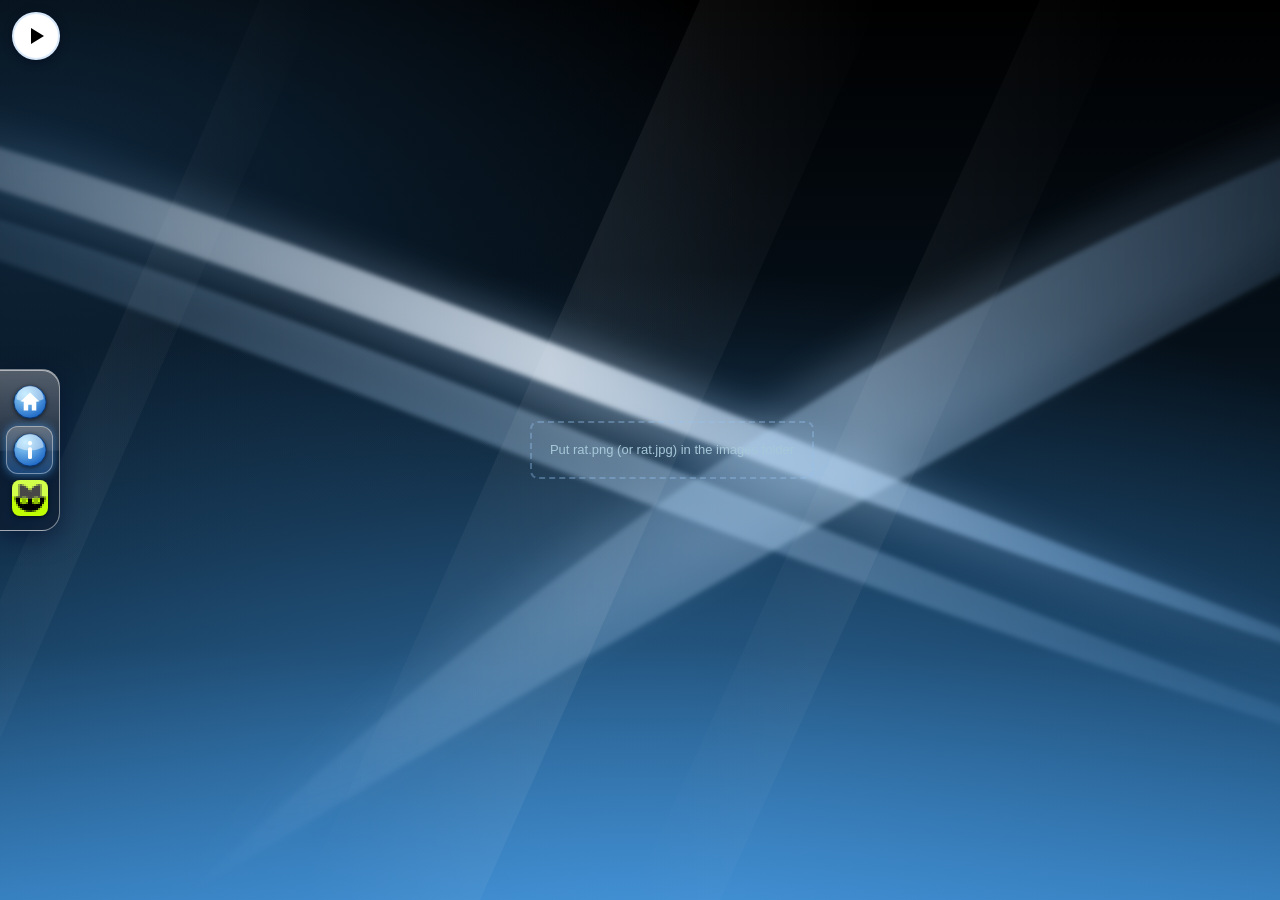
==== commit 0e69b7ea: "Add files via upload" ====
--- a/about.html
+++ b/about.html
@@ -30,39 +30,8 @@
 </nav>
 
 <main class="solo">
-  <svg class="rat" viewBox="0 0 1100 430" role="img" aria-label="A big wide rat">
-<defs>
-<linearGradient id="fur" x1="0" y1="0" x2="0" y2="1"><stop offset="0" stop-color="#b3bcc6"/><stop offset=".55" stop-color="#8b949f"/><stop offset="1" stop-color="#5e6671"/></linearGradient>
-<linearGradient id="belly" x1="0" y1="0" x2="0" y2="1"><stop offset="0" stop-color="#e2e6ea"/><stop offset="1" stop-color="#bcc3cb"/></linearGradient>
-<radialGradient id="snout" cx=".4" cy=".35" r=".8"><stop offset="0" stop-color="#e6eaee"/><stop offset="1" stop-color="#a4adb7"/></radialGradient>
-</defs>
-<ellipse cx="520" cy="405" rx="430" ry="16" fill="#000" opacity=".35"/>
-<path d="M175 318C90 345 25 290 60 225S120 150 52 100" fill="none" stroke="#9a6470" stroke-width="20" stroke-linecap="round"/>
-<path d="M175 318C90 345 25 290 60 225S120 150 52 100" fill="none" stroke="#e9a9b5" stroke-width="13" stroke-linecap="round"/>
-<ellipse cx="480" cy="285" rx="345" ry="112" fill="url(#fur)" stroke="#4a525c" stroke-width="3"/>
-<ellipse cx="505" cy="338" rx="260" ry="52" fill="url(#belly)" opacity=".75"/>
-<ellipse cx="275" cy="292" rx="95" ry="82" fill="#7f8893" stroke="#4a525c" stroke-width="2.5" opacity=".9"/>
-<ellipse cx="228" cy="382" rx="52" ry="15" fill="#e9a9b5" stroke="#9a6470" stroke-width="2.5"/>
-<path d="M200 384v-9M214 386v-11M230 386v-11M245 384v-9" stroke="#9a6470" stroke-width="2.5" stroke-linecap="round"/>
-<ellipse cx="745" cy="320" rx="40" ry="62" fill="#8b949f" stroke="#4a525c" stroke-width="2.5"/>
-<ellipse cx="765" cy="385" rx="44" ry="14" fill="#e9a9b5" stroke="#9a6470" stroke-width="2.5"/>
-<path d="M742 386v-9M756 388v-11M772 388v-11M787 386v-9" stroke="#9a6470" stroke-width="2.5" stroke-linecap="round"/>
-<ellipse cx="845" cy="242" rx="125" ry="88" fill="url(#fur)" stroke="#4a525c" stroke-width="3"/>
-<ellipse cx="955" cy="266" rx="66" ry="42" fill="url(#snout)" stroke="#4a525c" stroke-width="3"/>
-<circle cx="800" cy="168" r="54" fill="#a2abb5" stroke="#4a525c" stroke-width="3"/>
-<circle cx="800" cy="170" r="36" fill="#e9a9b5" stroke="#9a6470" stroke-width="2"/>
-<circle cx="1008" cy="258" r="15" fill="#e0798f" stroke="#8a3a50" stroke-width="2"/>
-<ellipse cx="1003" cy="253" rx="5" ry="3" fill="#fff" opacity=".6"/>
-<circle cx="905" cy="225" r="13" fill="#0b0b0b"/><circle cx="909" cy="220" r="4" fill="#fff"/>
-<path d="M975 282Q990 292 1004 280" fill="none" stroke="#4a525c" stroke-width="3" stroke-linecap="round"/>
-<rect x="988" y="286" width="9" height="13" rx="2" fill="#fff8e6" stroke="#8c8366" stroke-width="1.5"/>
-<g stroke="#e8edf2" stroke-width="2.2" stroke-linecap="round" opacity=".9">
-<path d="M990 262L1085 235"/><path d="M990 268L1092 268"/><path d="M990 274L1085 300"/>
-</g>
-<g stroke="#000" stroke-opacity=".14" stroke-width="3" fill="none" stroke-linecap="round">
-<path d="M330 200Q350 215 340 235M420 190Q440 205 430 228M520 195Q540 212 530 232M620 205Q640 220 630 240M720 215Q738 228 730 246M360 280Q378 292 370 312"/>
-</g>
-</svg>
+  <!-- Put your picture at images/rat.png (or images/rat.jpg) -->
+  <img class="fb rat" data-srcs="images/rat.png|images/rat.jpg|images/rat.jpeg|rat.png|rat.jpg" data-missing="Put rat.png (or rat.jpg) in the images folder" alt="Rat">
 </main>
 
 <script src="site.js"></script>
--- a/style.css
+++ b/style.css
@@ -18,7 +18,16 @@
   min-height: 100vh;
   color: var(--ink);
   font: 14px/1.45 Verdana, Tahoma, Geneva, sans-serif;
-  background: #050b12 url("data:image/svg+xml,%3Csvg xmlns=%22http://www.w3.org/2000/svg%22 viewBox=%220 0 1600 900%22 preserveAspectRatio=%22xMidYMid slice%22%3E%3Cdefs%3E%3ClinearGradient id=%22base%22 x1=%220%22 y1=%220%22 x2=%220%22 y2=%221%22%3E%3Cstop offset=%220%22 stop-color=%22%23000000%22/%3E%3Cstop offset=%22.38%22 stop-color=%22%23050f18%22/%3E%3Cstop offset=%22.72%22 stop-color=%22%230d2c46%22/%3E%3Cstop offset=%221%22 stop-color=%22%232f74b0%22/%3E%3C/linearGradient%3E%3CradialGradient id=%22glow%22 cx=%22.5%22 cy=%221.05%22 r=%22.75%22%3E%3Cstop offset=%220%22 stop-color=%22%234fa3ec%22 stop-opacity=%22.6%22/%3E%3Cstop offset=%221%22 stop-color=%22%234fa3ec%22 stop-opacity=%220%22/%3E%3C/radialGradient%3E%3CradialGradient id=%22glow2%22 cx=%22.12%22 cy=%22.18%22 r=%22.45%22%3E%3Cstop offset=%220%22 stop-color=%22%231c4a73%22 stop-opacity=%22.45%22/%3E%3Cstop offset=%221%22 stop-color=%22%231c4a73%22 stop-opacity=%220%22/%3E%3C/radialGradient%3E%3ClinearGradient id=%22sw1%22 x1=%220%22 y1=%220%22 x2=%221%22 y2=%220%22%3E%3Cstop offset=%220%22 stop-color=%22%23cfe6ff%22 stop-opacity=%220%22/%3E%3Cstop offset=%22.45%22 stop-color=%22%23eaf4ff%22 stop-opacity=%22.75%22/%3E%3Cstop offset=%22.75%22 stop-color=%22%238fc2f5%22 stop-opacity=%22.4%22/%3E%3Cstop offset=%221%22 stop-color=%22%238fc2f5%22 stop-opacity=%220%22/%3E%3C/linearGradient%3E%3ClinearGradient id=%22sw2%22 x1=%220%22 y1=%220%22 x2=%221%22 y2=%220%22%3E%3Cstop offset=%220%22 stop-color=%22%239fcdf7%22 stop-opacity=%220%22/%3E%3Cstop offset=%22.5%22 stop-color=%22%23bfe0ff%22 stop-opacity=%22.5%22/%3E%3Cstop offset=%221%22 stop-color=%22%236fb0ee%22 stop-opacity=%220%22/%3E%3C/linearGradient%3E%3ClinearGradient id=%22gl%22 x1=%220%22 y1=%220%22 x2=%221%22 y2=%220%22%3E%3Cstop offset=%220%22 stop-color=%22%23fff%22 stop-opacity=%220%22/%3E%3Cstop offset=%22.5%22 stop-color=%22%23fff%22 stop-opacity=%22.07%22/%3E%3Cstop offset=%221%22 stop-color=%22%23fff%22 stop-opacity=%220%22/%3E%3C/linearGradient%3E%3Cfilter id=%22b1%22 x=%22-20%25%22 y=%22-50%25%22 width=%22140%25%22 height=%22200%25%22%3E%3CfeGaussianBlur stdDeviation=%2218%22/%3E%3C/filter%3E%3Cfilter id=%22b2%22 x=%22-20%25%22 y=%22-50%25%22 width=%22140%25%22 height=%22200%25%22%3E%3CfeGaussianBlur stdDeviation=%222.5%22/%3E%3C/filter%3E%3C/defs%3E%3Crect width=%221600%22 height=%22900%22 fill=%22url(%23base)%22/%3E%3Crect width=%221600%22 height=%22900%22 fill=%22url(%23glow2)%22/%3E%3Crect width=%221600%22 height=%22900%22 fill=%22url(%23glow)%22/%3E%3Cg filter=%22url(%23b1)%22 opacity=%22.7%22%3E%3Cpath d=%22M-100 60C450 190 1000 470 1700 730C1000 540 450 280 -100 130Z%22 fill=%22url(%23sw2)%22/%3E%3Cpath d=%22M1700 20C1250 190 800 430 300 920C860 560 1280 330 1700 120Z%22 fill=%22url(%23sw2)%22 opacity=%22.6%22/%3E%3C/g%3E%3Cg filter=%22url(%23b2)%22%3E%3Cpath d=%22M-100 80C450 200 1000 480 1700 722C1000 520 450 262 -100 112Z%22 fill=%22url(%23sw1)%22/%3E%3Cpath d=%22M-100 150C400 260 900 520 1700 800C940 590 420 330 -100 176Z%22 fill=%22url(%23sw2)%22 opacity=%22.8%22/%3E%3Cpath d=%22M1700 60C1260 210 820 440 340 900C880 570 1290 350 1700 140Z%22 fill=%22url(%23sw2)%22 opacity=%22.75%22/%3E%3C/g%3E%3Cg fill=%22url(%23gl)%22%3E%3Cpolygon points=%22860,0 1040,0 640,900 460,900%22/%3E%3Cpolygon points=%221200,0 1290,0 880,900 790,900%22 opacity=%22.7%22/%3E%3Cpolygon points=%22420,0 480,0 90,900 30,900%22 opacity=%22.6%22/%3E%3C/g%3E%3C/svg%3E") center / cover no-repeat fixed;
+}
+html { background: #050b12; } /* body stays transparent so the background layer behind it shows */
+body::before {
+  content: "";
+  position: fixed;
+  inset: 0;
+  z-index: -1;
+  background: url("data:image/svg+xml,%3Csvg xmlns=%22http://www.w3.org/2000/svg%22 viewBox=%220 0 1600 900%22 preserveAspectRatio=%22xMidYMid slice%22%3E%3Cdefs%3E%3ClinearGradient id=%22base%22 x1=%220%22 y1=%220%22 x2=%220%22 y2=%221%22%3E%3Cstop offset=%220%22 stop-color=%22%23000000%22/%3E%3Cstop offset=%22.38%22 stop-color=%22%23050f18%22/%3E%3Cstop offset=%22.72%22 stop-color=%22%230d2c46%22/%3E%3Cstop offset=%221%22 stop-color=%22%232f74b0%22/%3E%3C/linearGradient%3E%3CradialGradient id=%22glow%22 cx=%22.5%22 cy=%221.05%22 r=%22.75%22%3E%3Cstop offset=%220%22 stop-color=%22%234fa3ec%22 stop-opacity=%22.6%22/%3E%3Cstop offset=%221%22 stop-color=%22%234fa3ec%22 stop-opacity=%220%22/%3E%3C/radialGradient%3E%3CradialGradient id=%22glow2%22 cx=%22.12%22 cy=%22.18%22 r=%22.45%22%3E%3Cstop offset=%220%22 stop-color=%22%231c4a73%22 stop-opacity=%22.45%22/%3E%3Cstop offset=%221%22 stop-color=%22%231c4a73%22 stop-opacity=%220%22/%3E%3C/radialGradient%3E%3ClinearGradient id=%22sw1%22 x1=%220%22 y1=%220%22 x2=%221%22 y2=%220%22%3E%3Cstop offset=%220%22 stop-color=%22%23cfe6ff%22 stop-opacity=%220%22/%3E%3Cstop offset=%22.45%22 stop-color=%22%23eaf4ff%22 stop-opacity=%22.75%22/%3E%3Cstop offset=%22.75%22 stop-color=%22%238fc2f5%22 stop-opacity=%22.4%22/%3E%3Cstop offset=%221%22 stop-color=%22%238fc2f5%22 stop-opacity=%220%22/%3E%3C/linearGradient%3E%3ClinearGradient id=%22sw2%22 x1=%220%22 y1=%220%22 x2=%221%22 y2=%220%22%3E%3Cstop offset=%220%22 stop-color=%22%239fcdf7%22 stop-opacity=%220%22/%3E%3Cstop offset=%22.5%22 stop-color=%22%23bfe0ff%22 stop-opacity=%22.5%22/%3E%3Cstop offset=%221%22 stop-color=%22%236fb0ee%22 stop-opacity=%220%22/%3E%3C/linearGradient%3E%3ClinearGradient id=%22gl%22 x1=%220%22 y1=%220%22 x2=%221%22 y2=%220%22%3E%3Cstop offset=%220%22 stop-color=%22%23fff%22 stop-opacity=%220%22/%3E%3Cstop offset=%22.5%22 stop-color=%22%23fff%22 stop-opacity=%22.07%22/%3E%3Cstop offset=%221%22 stop-color=%22%23fff%22 stop-opacity=%220%22/%3E%3C/linearGradient%3E%3Cfilter id=%22b1%22 x=%22-20%25%22 y=%22-50%25%22 width=%22140%25%22 height=%22200%25%22%3E%3CfeGaussianBlur stdDeviation=%2218%22/%3E%3C/filter%3E%3Cfilter id=%22b2%22 x=%22-20%25%22 y=%22-50%25%22 width=%22140%25%22 height=%22200%25%22%3E%3CfeGaussianBlur stdDeviation=%222.5%22/%3E%3C/filter%3E%3C/defs%3E%3Crect width=%221600%22 height=%22900%22 fill=%22url(%23base)%22/%3E%3Crect width=%221600%22 height=%22900%22 fill=%22url(%23glow2)%22/%3E%3Crect width=%221600%22 height=%22900%22 fill=%22url(%23glow)%22/%3E%3Cg filter=%22url(%23b1)%22 opacity=%22.7%22%3E%3Cpath d=%22M-100 60C450 190 1000 470 1700 730C1000 540 450 280 -100 130Z%22 fill=%22url(%23sw2)%22/%3E%3Cpath d=%22M1700 20C1250 190 800 430 300 920C860 560 1280 330 1700 120Z%22 fill=%22url(%23sw2)%22 opacity=%22.6%22/%3E%3C/g%3E%3Cg filter=%22url(%23b2)%22%3E%3Cpath d=%22M-100 80C450 200 1000 480 1700 722C1000 520 450 262 -100 112Z%22 fill=%22url(%23sw1)%22/%3E%3Cpath d=%22M-100 150C400 260 900 520 1700 800C940 590 420 330 -100 176Z%22 fill=%22url(%23sw2)%22 opacity=%22.8%22/%3E%3Cpath d=%22M1700 60C1260 210 820 440 340 900C880 570 1290 350 1700 140Z%22 fill=%22url(%23sw2)%22 opacity=%22.75%22/%3E%3C/g%3E%3Cg fill=%22url(%23gl)%22%3E%3Cpolygon points=%22860,0 1040,0 640,900 460,900%22/%3E%3Cpolygon points=%221200,0 1290,0 880,900 790,900%22 opacity=%22.7%22/%3E%3Cpolygon points=%22420,0 480,0 90,900 30,900%22 opacity=%22.6%22/%3E%3C/g%3E%3C/svg%3E") center / cover no-repeat;
+  transform: translateZ(0);
+  pointer-events: none;
 }
 body.modal-open { overflow: hidden; }
 a { color: #8cc8ff; }
@@ -36,8 +45,6 @@
     var(--glass);
   border: 1px solid rgba(170, 210, 255, .42);
   border-radius: 16px;
-  -webkit-backdrop-filter: blur(8px);
-  backdrop-filter: blur(8px);
   box-shadow: 0 10px 34px rgba(0, 10, 25, .65), inset 0 0 0 1px rgba(255,255,255,.12);
 }
 .hero {
@@ -65,6 +72,12 @@
   font-size: 3rem;
   line-height: 1.15;
   letter-spacing: 1px;
+  color: #021a40;
+  text-shadow: 0 2px 0 #021a40, 0 0 6px rgba(0, 30, 90, .8);
+}
+h1.glitter span {
+  position: absolute;
+  left: 0; right: 0; top: 0;
   background-image:
     radial-gradient(circle, #fff 0 1px, transparent 2px),
     linear-gradient(90deg, #ffffff, #b8e8ff, #ffd6f5, #ffffff, #b8e8ff);
@@ -73,8 +86,8 @@
   background-clip: text;
   -webkit-text-fill-color: transparent;
   color: transparent;
-  animation: shimmer 2.5s linear infinite;
-  filter: drop-shadow(0 2px 0 #021a40) drop-shadow(0 0 6px rgba(0, 30, 90, .8));
+  text-shadow: none;
+  animation: shimmer 2s steps(10) infinite;
 }
 @keyframes shimmer {
   from { background-position: 0 0, 0 0; }
@@ -85,6 +98,7 @@
 .ticker {
   position: relative;
   overflow: hidden;
+  contain: paint;
   margin: 10px 0;
   background: #000;
   border: 1px solid #2b2b2b;
@@ -96,6 +110,7 @@
   white-space: nowrap;
   padding: 7px 0;
   font: bold 14px "Courier New", Courier, monospace;
+  will-change: transform;
   animation: tick 80s linear infinite;
 }
 .ticker:hover .ticker-track { animation-play-state: paused; }
@@ -180,26 +195,36 @@
   box-shadow: 0 -1px 0 #0c2f86;
 }
 .xp-start {
-  display: flex; align-items: center; gap: 5px;
-  margin: 0; padding: 0 20px 0 9px;
-  color: #fff; font: italic bold 19px "Trebuchet MS", Tahoma, sans-serif;
+  display: flex; align-items: center; justify-content: center; gap: 6px;
+  height: 100%; margin: 0; padding: 0 22px 0 10px;
+  color: #fff; font: italic bold 19px/1 "Trebuchet MS", Tahoma, sans-serif;
   text-shadow: 1px 1px 2px #1b4d1b;
   background: linear-gradient(180deg, #6fc46f 0%, #3c9c3c 12%, #3c9c3c 78%, #2a7a2a 100%);
   border: 0; border-radius: 0 14px 14px 0;
   box-shadow: inset 0 1px 0 rgba(255,255,255,.55), inset 0 -2px 0 rgba(0,0,0,.25), 2px 0 3px rgba(0,0,0,.4);
   cursor: pointer;
 }
-.xp-start svg { width: 20px; height: 20px; }
+.xp-start .start-orb { display: block; width: 24px; height: 24px; flex-shrink: 0; filter: drop-shadow(0 1px 1px rgba(0,0,0,.45)); }
+.xp-start span { display: block; line-height: 1; padding-bottom: 2px; }
+.xp-start.on { filter: brightness(.85); box-shadow: inset 0 2px 4px rgba(0,0,0,.45); }
+.xp-fox {
+  display: flex; align-items: center; gap: 6px; align-self: center; margin: 0 0 0 8px; padding: 0 12px 0 6px; height: 26px;
+  color: #fff; font: 12px Tahoma, Verdana, sans-serif; text-shadow: 1px 1px 1px rgba(0,0,40,.7);
+  background: linear-gradient(180deg, #5d9bf0, #3a78e0 50%, #2c66d0); border: 1px solid #1c46a8; border-radius: 3px;
+  box-shadow: inset 0 1px 0 rgba(255,255,255,.4); cursor: pointer;
+}
+.xp-fox svg { display: block; width: 18px; height: 18px; image-rendering: pixelated; }
+.xp-fox:hover { filter: brightness(1.15); }
+.xp-fox:active { filter: brightness(.82); box-shadow: inset 0 1px 3px rgba(0,0,0,.5); }
+.xp-vol {
+  display: flex; align-items: center; justify-content: center; width: 24px; height: 24px; margin: 0; padding: 0;
+  background: none; border: 1px solid transparent; border-radius: 3px; cursor: pointer;
+}
+.xp-vol svg { display: block; width: 18px; height: 18px; image-rendering: pixelated; }
+.xp-vol:hover { background: rgba(255,255,255,.2); border-color: rgba(255,255,255,.45); }
+.xp-vol:active { background: rgba(0,0,0,.25); box-shadow: inset 0 1px 3px rgba(0,0,0,.5); }
 .xp-start:hover { filter: brightness(1.12); }
 .xp-start:active { filter: brightness(.82); box-shadow: inset 0 2px 4px rgba(0,0,0,.45); }
-.xp-quick { display: flex; align-items: center; gap: 4px; padding: 0 8px; }
-.xp-quick button {
-  width: 22px; height: 22px; padding: 0; cursor: pointer;
-  background: linear-gradient(180deg, #78a8f0, #3a6fd6);
-  border: 1px solid #1c46a8; border-radius: 3px;
-}
-.xp-quick button:hover { filter: brightness(1.2); }
-.xp-quick button:active { filter: brightness(.8); box-shadow: inset 0 1px 3px rgba(0,0,0,.5); }
 .xp-tray {
   display: flex; align-items: center; gap: 8px; margin-left: auto; padding: 0 12px;
   color: #fff; font: 11px Tahoma, Verdana, sans-serif;
@@ -207,13 +232,84 @@
   border-left: 1px solid #0a4aa8;
   box-shadow: inset 1px 0 0 rgba(255,255,255,.3);
 }
-.xp-tray button {
-  width: 16px; height: 16px; padding: 0; cursor: pointer;
-  background: linear-gradient(180deg, #d8ecff, #7fb6f0);
-  border: 1px solid #0a4aa8; border-radius: 3px;
-}
-.xp-tray button:hover { filter: brightness(1.15); }
-.xp-tray button:active { filter: brightness(.8); }
+
+/* ============ START MENU (Windows 7 look: glass frame, white programs list, dark links column) ============ */
+.sm {
+  position: absolute; left: 3px; bottom: 36px; z-index: 40;
+  display: grid; grid-template-columns: minmax(0, 1fr) 168px; gap: 4px;
+  width: min(430px, calc(100% - 6px)); max-height: calc(100% - 42px); overflow: auto;
+  padding: 4px;
+  font: 12px "Segoe UI", Tahoma, Verdana, sans-serif;
+  background: linear-gradient(180deg, rgba(150,190,232,.97) 0%, rgba(74,116,164,.97) 18%, rgba(34,62,100,.98) 60%, rgba(22,44,76,.98) 100%);
+  border: 1px solid rgba(255,255,255,.65); border-radius: 7px;
+  box-shadow: 0 6px 16px rgba(0,0,0,.7), inset 0 0 0 1px rgba(0,0,0,.45);
+}
+.sm[hidden] { display: none; }
+.sm-left {
+  display: flex; flex-direction: column; padding: 4px;
+  background: linear-gradient(180deg, #ffffff, #eef3f9); border: 1px solid #7e9abd; border-radius: 4px; color: #1d2c3c;
+}
+.sm-progs { flex: 1; }
+.sm-item {
+  display: flex; align-items: center; gap: 8px; width: 100%; margin: 0; padding: 5px 7px;
+  font: inherit; color: #1d2c3c; text-align: left; background: none;
+  border: 1px solid transparent; border-radius: 3px; cursor: pointer;
+}
+.sm-item svg { width: 28px; height: 28px; flex-shrink: 0; image-rendering: pixelated; }
+.sm-item svg[viewBox="0 0 16 16"] { width: 26px; height: 26px; }
+.sm-item:hover, .sm-item:focus-visible {
+  outline: none; background: linear-gradient(180deg, #f9fcff, #dcebfb 50%, #c4dcf5 51%, #d8e9fa); border-color: #8fb4de;
+}
+.sm-item:active { background: linear-gradient(180deg, #c4dcf5, #e4effb); box-shadow: inset 0 1px 3px rgba(0,40,100,.35); }
+.sm-sep { height: 1px; margin: 4px 6px; background: #c9d6e4; }
+.sm-all { font-weight: 600; padding-left: 12px; }
+.sm-all::before {
+  content: ""; width: 0; height: 0; margin-right: 4px;
+  border-top: 5px solid transparent; border-bottom: 5px solid transparent; border-left: 7px solid #2b5c96;
+}
+.sm-search {
+  display: flex; align-items: center; justify-content: space-between; margin: 4px 2px 2px; padding: 5px 8px;
+  color: #7b8a99; font-style: italic; background: #fff; border: 1px solid #8fa8c4; border-radius: 3px;
+  box-shadow: inset 0 1px 2px rgba(0,30,70,.2);
+}
+.sm-search i { width: 12px; height: 12px; border: 2px solid #4f7db0; border-radius: 50%; position: relative; }
+.sm-search i::after { content: ""; position: absolute; width: 2px; height: 6px; background: #4f7db0; right: -4px; bottom: -6px; transform: rotate(-45deg); }
+.sm-right { display: flex; flex-direction: column; padding: 2px 0; color: #fff; }
+.sm-user { display: flex; flex-direction: column; align-items: center; gap: 3px; padding: 2px 0 8px; }
+.sm-avatar {
+  width: 56px; height: 56px; padding: 2px; border: 2px solid rgba(255,255,255,.85); border-radius: 5px;
+  background: linear-gradient(180deg, #e9f4ff, #9cc4ec); box-shadow: 0 1px 4px rgba(0,0,0,.6);
+}
+.sm-avatar svg { display: block; width: 100%; height: 100%; image-rendering: pixelated; }
+.sm-name { font-size: 14px; text-shadow: 0 1px 2px #000; }
+.sm-link {
+  display: flex; align-items: center; gap: 8px; width: 100%; margin: 0; padding: 4px 8px;
+  font: inherit; color: #fff; text-align: left; text-decoration: none; text-shadow: 0 1px 1px rgba(0,0,0,.7);
+  background: none; border: 1px solid transparent; border-radius: 3px; cursor: pointer;
+}
+.sm-link:visited { color: #fff; }
+.sm-link svg { width: 20px; height: 20px; flex-shrink: 0; image-rendering: pixelated; }
+.sm-link:hover, .sm-link:focus-visible {
+  color: #fff; outline: none; background: linear-gradient(180deg, rgba(255,255,255,.4), rgba(170,210,255,.2) 50%, rgba(255,255,255,.1) 51%, rgba(170,210,255,.25));
+  border-color: rgba(255,255,255,.55);
+}
+.sm-link:active { background: rgba(0,0,0,.3); box-shadow: inset 0 1px 3px rgba(0,0,0,.5); }
+.sm-sep-r { background: rgba(255,255,255,.3); }
+.sm-shutrow { display: flex; margin: auto 4px 2px; }
+.sm-shut, .sm-shut-arrow {
+  margin: 0; color: #fff; font: 12px "Segoe UI", Tahoma, sans-serif; text-shadow: 0 1px 1px rgba(0,0,0,.7); cursor: pointer;
+  background: linear-gradient(180deg, #5a7aa0 0%, #2c4668 49%, #14263f 51%, #28405f 100%); border: 1px solid #0a1626;
+}
+.sm-shut { flex: 1; display: flex; align-items: center; gap: 6px; padding: 4px 8px; border-radius: 3px 0 0 3px; }
+.sm-shut svg { width: 16px; height: 16px; image-rendering: pixelated; }
+.sm-shut-arrow { width: 22px; border-left: 0; border-radius: 0 3px 3px 0; position: relative; }
+.sm-shut-arrow::after { content: ""; position: absolute; left: 7px; top: 10px; border-left: 4px solid transparent; border-right: 4px solid transparent; border-top: 5px solid #fff; }
+.sm-shut:hover, .sm-shut-arrow:hover { filter: brightness(1.25); }
+.sm-shut:active, .sm-shut-arrow:active { filter: brightness(.8); box-shadow: inset 0 1px 3px rgba(0,0,0,.6); }
+.sm button:focus-visible, .sm a:focus-visible { outline: 2px solid #ffbf00; outline-offset: -2px; }
+@media (max-width: 700px) {
+  .sm { grid-template-columns: 1fr; }
+}
 
 /* ============ PRIZE AD + CONSTRUCTION ============ */
 a.ad {
@@ -231,18 +327,8 @@
 @keyframes bgflash { to { background: #ff9900; } }
 @keyframes wiggle { to { transform: translateX(6px); } }
 
-.construction svg { display: block; width: 100%; max-width: 260px; height: auto; margin: 0 auto; }
-.construction p { margin: 4px 0 0; font-size: 12px; color: var(--ink-dim); }
-.construction .swing { transform-origin: 84px 130px; animation: hammer 1.2s ease-in infinite; }
-.construction .spark { opacity: 0; animation: sparkle 1.2s linear infinite; }
-.construction .lamp { animation: lampflash 1s steps(2, start) infinite; }
-@keyframes hammer {
-  0%, 40% { transform: rotate(-70deg); }
-  58%, 68% { transform: rotate(20deg); }
-  100% { transform: rotate(-70deg); }
-}
-@keyframes sparkle { 0%, 56% { opacity: 0; } 58%, 66% { opacity: 1; } 72%, 100% { opacity: 0; } }
-@keyframes lampflash { to { fill: #5a2d00; } }
+.construction img { display: block; max-width: 100%; height: auto; margin: 0 auto; }
+.construction .fb-missing { max-width: 420px; margin: 0 auto; }
 
 footer { text-align: center; font-size: 12px; margin-top: 8px; color: var(--ink-dim); }
 hr.rainbow {
@@ -304,6 +390,7 @@
   display: flex; align-items: center; justify-content: center;
 }
 .solo svg.rat { width: min(96%, 1150px); height: auto; filter: drop-shadow(0 12px 24px rgba(0, 0, 0, .55)); }
+.solo img.rat { display: block; width: min(96%, 1150px); max-height: 92vh; height: auto; object-fit: contain; }
 .solo img.mimi { max-width: 92%; max-height: 90vh; object-fit: contain; }
 
 /* ============ MODALS (shared) ============ */
@@ -312,8 +399,6 @@
   display: flex; align-items: center; justify-content: center;
   padding: 12px;
   background: rgba(0, 8, 20, .74);
-  -webkit-backdrop-filter: blur(3px);
-  backdrop-filter: blur(3px);
 }
 .modal-overlay[hidden], .wmp-overlay[hidden] { display: none; }
 
@@ -358,7 +443,9 @@
   font: 15px "Times New Roman", Times, serif; color: #000; background: #fff;
   border: 2px inset #8aa4c8;
 }
-.im-msg { margin-bottom: 8px; word-break: break-word; }
+.im-msg { display: flex; align-items: flex-start; gap: 8px; margin-bottom: 10px; word-break: break-word; }
+.im-avatar { width: 34px; height: 34px; flex-shrink: 0; border: 1px solid #aab4c0; border-radius: 3px; }
+.im-body { flex: 1; min-width: 0; }
 .im-name { font-weight: bold; color: #1a3ccc; }
 .im-time { font-size: 12px; color: #667; }
 .im-sig {
@@ -580,6 +667,7 @@
   font: 13px Verdana, Tahoma, sans-serif; color: #9db1c2; text-align: left; background: none; border: 0;
 }
 .ns-item svg { width: 24px; height: 24px; flex-shrink: 0; }
+.ns-item .ns-ico { width: 24px; height: 24px; flex-shrink: 0; object-fit: cover; }
 .ns-item:hover { background: #1f2c3a; color: #fff; }
 .ns-item:active { background: #101820; }
 .ns-item.on { background: #2b4057; color: #fff; }
@@ -589,6 +677,7 @@
   background: linear-gradient(180deg, rgba(27,37,48,0) 35%, #1b2530), radial-gradient(circle at 75% 25%, #4f7a9c, #27394b 70%);
 }
 .ns-hero svg { width: 96px; height: 96px; flex-shrink: 0; filter: drop-shadow(2px 4px 0 rgba(0,0,0,.4)); }
+.ns-hero .ns-ico { width: 96px; height: 96px; flex-shrink: 0; object-fit: cover; border: 2px solid rgba(255,255,255,.25); border-radius: 4px; }
 .ns-big { font-size: 26px; font-weight: bold; color: #fff; line-height: 1.15; }
 .ns-sub { color: #9db1c2; font-size: 13px; }
 .ns-meta { display: flex; align-items: center; gap: 16px; padding: 12px 20px; background: #202c38; }
@@ -606,12 +695,40 @@
 .ns-desc { padding: 14px 20px; font-size: 13px; color: #9db1c2; }
 .ns-panel[hidden] { display: none; }
 
+/* ============ PERFORMANCE: pause animations that are scrolled out of view (see site.js) ============ */
+.anim-off, .anim-off * { animation-play-state: paused !important; }
+body.modal-open #wrapper, body.modal-open #wrapper * { animation-play-state: paused !important; }
+
+/* ============ NO TEXT CURSOR / SELECTION ON FAKE UI ============ */
+/* Everything that is decoration or a fake button: arrow pointer, no I-beam, no text selection, no caret. */
+.xp-desktop, .xp-desktop *, .xp-taskbar, #taskbar, #taskbar *, .hero, .ticker, .ticker *, .box > h2, .ad, .ad *,
+.im-titlebar, .im-menu, .im-toolbar, .im-side, .im-sys, .im-actions .im-note,
+.gs-title, .gs-menu, .gs-tabs, .gs-head, .gs-status, .gs-table, .gs-table *,
+.ns-title, .ns-nav, .ns-side, .ns-hero, .ns-meta, .ns-desc,
+.wmp-titlebar, .wmp-tabs, .wmp-controls, .wmp-time,
+.sm, .sm *, .construction, .construction *, button, button * {
+  -webkit-user-select: none;
+  user-select: none;
+  caret-color: transparent;
+  cursor: default;
+}
+/* clickable things get the hand pointer (and so do their insides, so no I-beam appears over their text) */
+button, button *, a, a *, [role="button"], [role="button"] *, summary, .sm-item, .sm-item *, .sm-link, .sm-link *,
+.xp-icon, .xp-icon *, .xp-start, .xp-start *, .tb-link, .tb-link * {
+  cursor: pointer;
+}
+/* text boxes keep their normal typing cursor */
+input[type="text"], textarea { -webkit-user-select: text; user-select: text; cursor: text; caret-color: auto; }
+input[type="range"], input[type="range"] * { cursor: pointer; caret-color: transparent; }
+/* no dragging ghost images, no tap flash, no focus ring from mouse clicks */
+.xp-icon svg, .xp-icon img, .gs-ico, .tb-link svg, .cat-icon { -webkit-user-drag: none; user-drag: none; }
+button, a { -webkit-tap-highlight-color: transparent; }
+button:focus:not(:focus-visible) { outline: none; }
+
 /* ============ REDUCED MOTION + MOBILE ============ */
 @media (prefers-reduced-motion: reduce) {
-  h1.glitter, .ad-prize, .ad-prize .arrow { animation: none !important; }
+  h1.glitter span, .ad-prize, .ad-prize .arrow { animation: none !important; }
   #taskbar, .tb-label { transition: none; }
-  .construction .swing { animation: none; transform: rotate(-30deg); }
-  .construction .spark, .construction .lamp { animation: none; }
   .ticker { overflow-x: auto; }
   .ticker-track { animation: none; }
   .tk-group + .tk-group { display: none; }
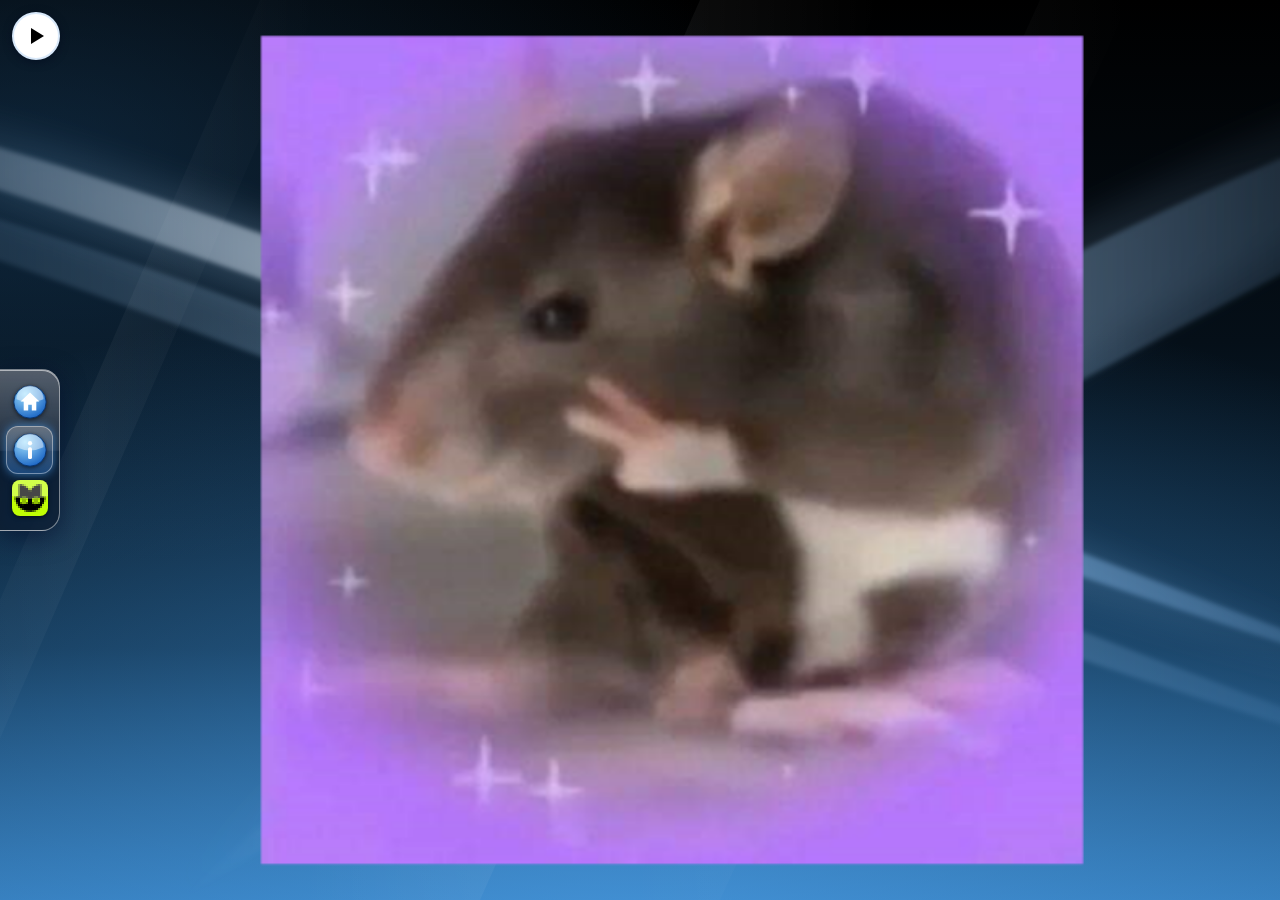
==== commit 186ede35: "Add files via upload" ====
--- a/about.html
+++ b/about.html
@@ -3,7 +3,7 @@
 <head>
 <meta charset="UTF-8">
 <meta name="viewport" content="width=device-width, initial-scale=1">
-<title>About - Anya's Website</title>
+<title>About - Tubzcave</title>
 <link rel="stylesheet" href="style.css">
 </head>
 <body>
--- a/style.css
+++ b/style.css
@@ -50,7 +50,7 @@
 .hero {
   position: relative;
   overflow: hidden;
-  padding: 14px 10px;
+  padding: 4px 10px;
   border: 1px solid #020b14;
   border-radius: 12px;
   background: linear-gradient(180deg, #3a78b4 0%, #1a4a78 49%, #06182a 51%, #0d2f4f 100%);
@@ -63,36 +63,8 @@
   background: linear-gradient(180deg, rgba(255,255,255,.32), rgba(255,255,255,.04));
   pointer-events: none;
 }
-h1.glitter {
-  position: relative;
-  z-index: 1;
-  margin: 0;
-  text-align: center;
-  font-family: "Arial Black", Impact, Verdana, sans-serif;
-  font-size: 3rem;
-  line-height: 1.15;
-  letter-spacing: 1px;
-  color: #021a40;
-  text-shadow: 0 2px 0 #021a40, 0 0 6px rgba(0, 30, 90, .8);
-}
-h1.glitter span {
-  position: absolute;
-  left: 0; right: 0; top: 0;
-  background-image:
-    radial-gradient(circle, #fff 0 1px, transparent 2px),
-    linear-gradient(90deg, #ffffff, #b8e8ff, #ffd6f5, #ffffff, #b8e8ff);
-  background-size: 14px 14px, 200% 100%;
-  -webkit-background-clip: text;
-  background-clip: text;
-  -webkit-text-fill-color: transparent;
-  color: transparent;
-  text-shadow: none;
-  animation: shimmer 2s steps(10) infinite;
-}
-@keyframes shimmer {
-  from { background-position: 0 0, 0 0; }
-  to   { background-position: 14px 14px, 200% 0; }
-}
+h1.wordart { position: relative; z-index: 1; margin: 0; line-height: 0; text-align: center; }
+h1.wordart .wordart-svg { display: block; width: min(100%, 600px); height: auto; margin: 0 auto; filter: drop-shadow(0 3px 5px rgba(0, 20, 50, .55)); }
 
 /* ============ STOCK TICKER (frozen in 2001) ============ */
 .ticker {
@@ -163,10 +135,9 @@
   border-radius: 6px;
   user-select: none;
 }
-.xp-wall {
-  position: absolute; inset: 0; width: 100%; height: 100%;
-  image-rendering: pixelated; image-rendering: -moz-crisp-edges; image-rendering: crisp-edges;
-}
+.xp-wall { position: absolute; inset: 0; width: 100%; height: 100%; }
+.xp-wall-art { image-rendering: pixelated; image-rendering: -moz-crisp-edges; image-rendering: crisp-edges; }
+.xp-wall-img { object-fit: cover; object-position: center; user-select: none; -webkit-user-drag: none; }
 .xp-icons {
   position: absolute; left: 8px; top: 8px; bottom: 44px;
   display: flex; flex-direction: column; flex-wrap: wrap; align-content: flex-start; gap: 10px;
@@ -727,7 +698,7 @@
 
 /* ============ REDUCED MOTION + MOBILE ============ */
 @media (prefers-reduced-motion: reduce) {
-  h1.glitter span, .ad-prize, .ad-prize .arrow { animation: none !important; }
+  .ad-prize, .ad-prize .arrow { animation: none !important; }
   #taskbar, .tb-label { transition: none; }
   .ticker { overflow-x: auto; }
   .ticker-track { animation: none; }
@@ -737,7 +708,6 @@
   body { padding-left: 62px; }
   #taskbar { width: 52px; padding: 8px 4px; }
   .tb-link { padding: 0 2px; }
-  h1.glitter { font-size: 2.1rem; }
   .xp-desktop { height: 480px; }
   .im-side { display: none; }
   .im-log { height: 240px; }
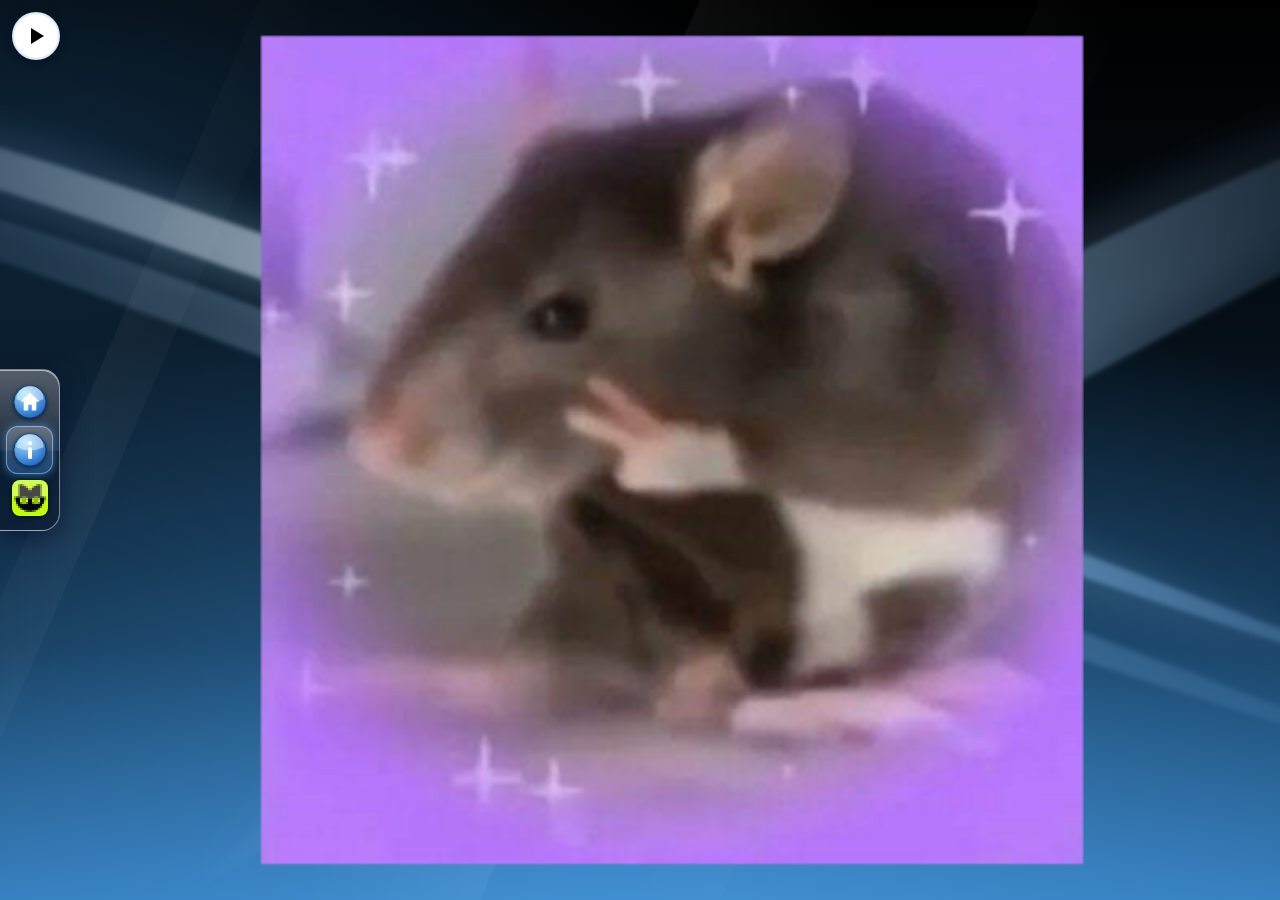
==== commit fcf117a6: "New title, MMO profile boxes, phone layout, and build sources Co-Authored-By: Claude Sonnet 5.5 <nor" ====
--- a/about.html
+++ b/about.html
@@ -4,6 +4,7 @@
 <meta charset="UTF-8">
 <meta name="viewport" content="width=device-width, initial-scale=1">
 <title>About - Tubzcave</title>
+<script>(function(){var d=document.documentElement,q=window.matchMedia("(max-width:700px),(hover:none) and (pointer:coarse) and (max-width:960px)");function f(){d.classList.toggle("m",q.matches)}f();if(q.addEventListener)q.addEventListener("change",f);else q.addListener(f)})();</script>
 <link rel="stylesheet" href="style.css">
 </head>
 <body>
--- a/style.css
+++ b/style.css
@@ -64,7 +64,19 @@
   pointer-events: none;
 }
 h1.wordart { position: relative; z-index: 1; margin: 0; line-height: 0; text-align: center; }
-h1.wordart .wordart-svg { display: block; width: min(100%, 600px); height: auto; margin: 0 auto; filter: drop-shadow(0 3px 5px rgba(0, 20, 50, .55)); }
+h1.wordart { line-height: 1; }
+.wm { display: inline-flex; align-items: center; gap: 18px; position: relative; vertical-align: top; padding: 8px 0 22px; }
+.wm-orb { position: relative; flex: none; width: 112px; height: 112px; border-radius: 50%;
+  background: radial-gradient(circle at 50% 120%, #b6ff6a 0%, rgba(120,230,80,0) 55%), radial-gradient(circle at 50% 40%, #46c8ff, #0a62c8 70%, #06357a);
+  box-shadow: 0 0 0 2px rgba(255,255,255,.75), 0 0 24px rgba(90,200,255,.8), inset 0 -8px 14px rgba(0,40,100,.5); }
+.wm-orb::before { content: ""; position: absolute; left: 12%; right: 12%; top: 5%; height: 46%; border-radius: 50%; background: linear-gradient(180deg, rgba(255,255,255,.9), rgba(255,255,255,.12)); }
+.wm-orb::after { content: ""; position: absolute; left: 30%; right: 30%; bottom: 9%; height: 16%; border-radius: 50%; background: radial-gradient(rgba(190,255,120,.9), transparent 70%); }
+.wm-txt { position: relative; display: block; }
+.wm-t { display: block; white-space: nowrap; font: 700 92px/1 Carlito, "Segoe UI", "Trebuchet MS", sans-serif; letter-spacing: -1px;
+  background: linear-gradient(180deg, #fff 0%, #bff0ff 38%, #4cc4ff 50%, #1b86e6 72%, #7be3ff 100%); -webkit-background-clip: text; background-clip: text; color: transparent;
+  -webkit-text-stroke: 1.2px rgba(8,50,110,.7); filter: drop-shadow(0 0 10px rgba(110,215,255,.6)) drop-shadow(0 2px 2px rgba(0,20,60,.7)); }
+.wm-r { position: absolute; left: 0; right: 0; top: 80px; transform: scaleY(-1); opacity: .22; filter: none; -webkit-text-stroke: 0; -webkit-mask-image: linear-gradient(transparent 45%, #000); mask-image: linear-gradient(transparent 45%, #000); pointer-events: none; }
+@media (max-width: 560px) { .wm-orb { width: 64px; height: 64px; } .wm-t { font-size: 52px; } .wm-r { top: 44px; } .wm { gap: 10px; } }
 
 /* ============ STOCK TICKER (frozen in 2001) ============ */
 .ticker {
@@ -718,3 +730,211 @@
   .ns-side { width: 100%; max-height: 120px; border-right: 0; border-bottom: 1px solid #0e141b; }
   .wmp-vol { width: 60px; }
 }
+
+/* =====================================================================
+   PAGE STAGE + MMO PROFILE BOXES (static, no animation)
+   ===================================================================== */
+.stage { display: grid; grid-template-columns: repeat(3, minmax(0, 1fr)); gap: 12px; max-width: 1180px; margin: 0 auto; align-items: start; }
+.stage > #wrapper { grid-column: 1 / -1; order: -1; width: 100%; }
+.stage > aside { display: contents; }
+@media (min-width: 1500px) {
+  .stage { max-width: 1700px; grid-template-columns: 236px minmax(0, 1fr) 236px; }
+  .stage > #wrapper { grid-column: 2; grid-row: 1; order: 0; }
+  .stage > aside { display: flex; flex-direction: column; gap: 14px; position: sticky; top: 12px; grid-row: 1; }
+  .stage > .side-l { grid-column: 1; }
+  .stage > .side-r { grid-column: 3; }
+}
+.pf { position: relative; user-select: none; -webkit-user-select: none; cursor: default; }
+.pf h3, .pf dl, .pf ul { margin: 0; padding: 0; }
+.pf-art { display: block; width: 100%; height: 100%; object-fit: cover; image-rendering: auto; }
+.pf svg.fb-icon { width: 60%; height: 60%; margin: 20% auto; opacity: .55; }
+
+/* ---------- DRAGONFABLE: scaled dragon-hide frame, bone horns, parchment ledger, ember glow ---------- */
+.pf-df {
+  padding: 10px 11px 14px; border-radius: 10px 10px 16px 16px; color: #3a210d;
+  font-family: Palatino, "Palatino Linotype", "Book Antiqua", Georgia, serif;
+  background:
+    radial-gradient(circle at 50% 50%, transparent 0 52%, rgba(0,0,0,.55) 54% 60%, transparent 63%) 0 0 / 14px 14px,
+    radial-gradient(circle at 50% 50%, transparent 0 52%, rgba(0,0,0,.55) 54% 60%, transparent 63%) 7px 7px / 14px 14px,
+    linear-gradient(180deg, #e8742a 0%, #b92f10 40%, #6d1308 100%);
+  border: 2px solid #1d0603;
+  box-shadow: 0 0 0 1px #ff9a3c, 0 6px 22px rgba(255, 90, 20, .35), inset 0 0 18px rgba(0,0,0,.6);
+}
+.df-crest { display: flex; align-items: flex-end; justify-content: space-between; height: 30px; margin: -2px -3px 4px; }
+.df-crest span { flex: 1; text-align: center; padding-bottom: 3px; font: bold 15px/1 Palatino, "Palatino Linotype", Georgia, serif; letter-spacing: 2px; text-transform: uppercase; color: #ffe08a; text-shadow: 0 1px 0 #2b0802, 0 0 8px rgba(255,160,40,.9); }
+.df-horn { width: 26px; height: 30px; flex: none; background: linear-gradient(90deg, #f3e6c4, #b69a63); filter: drop-shadow(0 1px 1px rgba(0,0,0,.7)); }
+.df-horn.l { clip-path: polygon(0 100%, 12% 55%, 34% 30%, 60% 0, 56% 40%, 74% 62%, 100% 100%); }
+.df-horn.r { clip-path: polygon(100% 100%, 88% 55%, 66% 30%, 40% 0, 44% 40%, 26% 62%, 0 100%); }
+.df-panel { position: relative; padding: 9px 9px 10px; border-radius: 6px; border: 2px solid #2b0e04;
+  background: radial-gradient(ellipse at 50% 0%, #f7e7b8, #e2c887 70%, #c9a45c); box-shadow: inset 0 0 0 1px #fff3cf, inset 0 0 16px rgba(120,70,10,.5); }
+.df-art { height: 150px; border-radius: 4px; overflow: hidden; border: 2px solid #3d1a08; background: radial-gradient(circle at 50% 100%, #ff9a3c 0%, #a52a0d 45%, #2b0905 100%); box-shadow: 0 0 0 1px #d9a84a, inset 0 0 14px rgba(0,0,0,.7); }
+.df-name { margin-top: 8px; text-align: center; font-size: 19px; line-height: 1.1; letter-spacing: 1px; color: #7a1608; text-shadow: 0 1px 0 #fff0c4; }
+.df-sub { text-align: center; font-size: 12px; font-style: italic; color: #5b3a18; margin-bottom: 6px; }
+.df-stats div { display: flex; gap: 6px; align-items: baseline; font-size: 12px; padding: 1px 0; }
+.df-stats dt { font-weight: bold; color: #7a1608; }
+.df-stats dt::after { content: ":"; }
+.df-stats dd { margin: 0; flex: 1; min-width: 0; text-align: right; overflow: hidden; text-overflow: ellipsis; white-space: nowrap; border-bottom: 1px dotted #a07a3c; }
+.df-bar { position: relative; height: 16px; margin-top: 6px; border-radius: 8px; overflow: hidden; background: #2a0d05; border: 1px solid #1d0603; box-shadow: inset 0 1px 3px #000; }
+.df-bar b { position: absolute; left: 0; top: 0; bottom: 0; background: linear-gradient(180deg, #ff7a5a, #d4200f 50%, #8e0f06); }
+.df-bar.mp b { background: linear-gradient(180deg, #6ec6ff, #2a78d6 50%, #17428e); }
+.df-bar span { position: relative; display: block; text-align: center; font: bold 10px/14px Verdana, sans-serif; color: #fff; text-shadow: 0 1px 1px #000; }
+.df-embers { position: absolute; left: 0; right: 0; bottom: 0; height: 12px; border-radius: 0 0 14px 14px; background: linear-gradient(0deg, rgba(255,210,80,.85), rgba(255,120,30,.0)); pointer-events: none; }
+
+/* ---------- NEOPETS: bubbly sky-blue card, scalloped dotted rim, stars + paw prints ---------- */
+.pf-np {
+  padding: 30px 11px 24px; border-radius: 26px; color: #1a4a8a; text-align: center;
+  font-family: "Trebuchet MS", "Comic Sans MS", Verdana, sans-serif;
+  background:
+    radial-gradient(circle, rgba(255,255,255,.75) 0 3px, transparent 4px) 0 0 / 22px 22px,
+    linear-gradient(180deg, #7fd0ff 0%, #bfe9ff 55%, #fff4b0 100%);
+  border: 5px solid #fff;
+  box-shadow: 0 0 0 3px #3b8ee8, 0 0 0 6px #ffd23f, 0 6px 20px rgba(30, 110, 220, .45);
+  margin: 6px;
+}
+.np-star { position: absolute; width: 26px; height: 26px; background: linear-gradient(135deg, #fff29a, #ffb800); clip-path: polygon(50% 0, 62% 36%, 100% 38%, 70% 60%, 80% 100%, 50% 76%, 20% 100%, 30% 60%, 0 38%, 38% 36%); filter: drop-shadow(0 1px 0 #c77d00); }
+.np-star.s1 { left: -8px; top: -8px; } .np-star.s2 { right: -8px; top: -8px; transform: scale(.8); }
+.np-star.s3 { left: -6px; bottom: -6px; transform: scale(.7); } .np-star.s4 { right: -8px; bottom: -8px; }
+.np-tag { position: absolute; left: 50%; top: -3px; transform: translateX(-50%); padding: 3px 16px 4px; white-space: nowrap; font: bold 13px/1.1 "Trebuchet MS", Verdana, sans-serif; color: #fff; text-shadow: 0 1px 0 #1c5cb0, 1px 0 0 #1c5cb0, -1px 0 0 #1c5cb0; background: linear-gradient(180deg, #5aaaf5, #2a72d8); border: 2px solid #fff; border-radius: 14px; box-shadow: 0 2px 0 #1c4fa0; }
+.np-card { padding: 9px 9px 8px; border-radius: 18px; background: #fff; border: 3px solid #3b8ee8; box-shadow: inset 0 0 0 2px #cfeaff; }
+.np-art { height: 140px; border-radius: 14px; overflow: hidden; border: 3px dotted #ffb800; background: radial-gradient(circle at 50% 30%, #fffbd0, #aee0ff); }
+.np-name { margin-top: 7px; font-size: 20px; line-height: 1.1; color: #e8590c; text-shadow: 0 2px 0 #ffe27a; }
+.np-stats { margin-top: 6px; display: grid; grid-template-columns: 1fr 1fr; gap: 4px; }
+.np-stats div { padding: 3px 4px 4px; border-radius: 9px; background: #eaf6ff; border: 1px solid #b9dcf7; }
+.np-stats dt { font-size: 9px; font-weight: bold; text-transform: uppercase; letter-spacing: .5px; color: #5d8fc4; }
+.np-stats dd { margin: 0; font-size: 12px; font-weight: bold; color: #1a4a8a; overflow: hidden; text-overflow: ellipsis; white-space: nowrap; }
+.np-paws { position: absolute; left: 0; right: 0; bottom: 4px; display: flex; justify-content: center; gap: 14px; }
+.np-paws i { width: 10px; height: 10px; border-radius: 50%; background: #3b8ee8; opacity: .55; box-shadow: -6px -6px 0 -2px #3b8ee8, 6px -6px 0 -2px #3b8ee8, 0 -9px 0 -2px #3b8ee8; }
+
+/* ---------- WORLD OF WARCRAFT: hammered-gold frame, riveted corner ornaments, unit-frame portrait ---------- */
+.pf-wow {
+  padding: 9px; color: #e8dcc0; text-align: center; margin: 3px;
+  font-family: Georgia, "Times New Roman", serif;
+  background:
+    repeating-linear-gradient(45deg, rgba(255,255,255,.025) 0 2px, transparent 2px 5px),
+    radial-gradient(ellipse at 50% 0%, #26334a 0%, #141a28 55%, #0a0d14 100%);
+  border: 6px solid transparent; border-radius: 6px;
+  border-image: linear-gradient(135deg, #fbe9a0 0%, #b2831f 22%, #fff3b8 45%, #7b5214 68%, #f1cf6c 100%) 1;
+  box-shadow: 0 0 0 1px #000, 0 6px 22px rgba(0,0,0,.7), 0 0 18px rgba(255, 200, 70, .22), inset 0 0 22px rgba(0,0,0,.8);
+}
+.wow-orn { position: absolute; width: 18px; height: 18px; transform: rotate(45deg); background: radial-gradient(circle at 35% 30%, #fff6c0, #d8a63a 45%, #6c4710); border: 1px solid #2a1a04; box-shadow: 0 1px 3px #000; z-index: 2; }
+.wow-orn.tl { left: -13px; top: -13px; } .wow-orn.tr { right: -13px; top: -13px; } .wow-orn.bl { left: -13px; bottom: -13px; } .wow-orn.br { right: -13px; bottom: -13px; }
+.wow-plate { margin: 0 -2px 8px; padding: 4px 6px 5px; font: bold 12px/1.1 Georgia, serif; letter-spacing: 2px; text-transform: uppercase; color: #ffd966; text-shadow: 0 1px 2px #000, 0 0 8px rgba(255,190,50,.55);
+  background: linear-gradient(180deg, #3a2c12, #1b1408); border: 1px solid #8a6a22; border-radius: 3px; box-shadow: inset 0 1px 0 rgba(255,230,150,.35); }
+.wow-portrait { position: relative; width: 150px; height: 150px; margin: 0 auto; }
+.wow-ring { width: 100%; height: 100%; border-radius: 50%; overflow: hidden; border: 5px solid transparent; background: #0b0f18;
+  background-image: radial-gradient(circle at 50% 35%, #2a3a58, #0b0f18); box-shadow: 0 0 0 2px #000, 0 0 16px rgba(255,200,70,.45), inset 0 0 14px #000; }
+.wow-portrait::before { content: ""; position: absolute; inset: -3px; border-radius: 50%; background: conic-gradient(#fbe9a0, #a3731f, #fff3b8, #7b5214, #f1cf6c, #a3731f, #fbe9a0); -webkit-mask: radial-gradient(circle, transparent 0 66px, #000 67px); mask: radial-gradient(circle, transparent 0 66px, #000 67px); }
+.wow-lvl { position: absolute; right: -2px; bottom: -2px; min-width: 30px; padding: 3px 4px; font: bold 13px/1 Georgia, serif; color: #ffd966; background: radial-gradient(circle at 35% 30%, #3b2c10, #0a0703); border: 2px solid #c79a33; border-radius: 16px; box-shadow: 0 1px 3px #000; text-shadow: 0 1px 1px #000; }
+.wow-name { margin-top: 9px; font-size: 21px; line-height: 1.05; color: var(--cc, #3fc7eb); text-shadow: 0 2px 2px #000, 0 0 10px color-mix(in srgb, var(--cc, #3fc7eb) 55%, transparent); }
+.wow-sub { font-size: 12px; color: #f0e2b6; margin-top: 3px; }
+.wow-guild { font-size: 12px; color: #40d040; margin: 2px 0 8px; text-shadow: 0 1px 1px #000; }
+.wow-bar { position: relative; height: 15px; margin: 4px 6px 0; background: #060606; border: 1px solid #000; border-radius: 3px; box-shadow: 0 0 0 1px #6c5320; overflow: hidden; }
+.wow-bar b { position: absolute; inset: 0; background: linear-gradient(180deg, #7bf06a, #1eaa1e 55%, #0d6a10); }
+.wow-bar.mana b { background: linear-gradient(180deg, #7aa8ff, #1a4fe0 55%, #0c2a8a); }
+.wow-bar span { position: relative; display: block; font: bold 10px/13px Verdana, sans-serif; color: #fff; text-shadow: 0 1px 1px #000; }
+.wow-meta { display: flex; justify-content: space-between; gap: 4px; margin: 9px 2px 6px; padding: 4px 6px; font-size: 11px; color: #d8c27a; background: rgba(0,0,0,.45); border: 1px solid #4a3a16; border-radius: 3px; }
+.wow-items { list-style: none; text-align: left; font-size: 12px; background: rgba(0,0,0,.5); border: 1px solid #4a3a16; border-radius: 3px; padding: 4px 6px; }
+.wow-items li { padding: 2px 0 2px 16px; position: relative; overflow: hidden; text-overflow: ellipsis; white-space: nowrap; text-shadow: 0 1px 1px #000; }
+.wow-items li::before { content: ""; position: absolute; left: 0; top: 50%; width: 11px; height: 11px; margin-top: -6px; border-radius: 2px; border: 1px solid currentColor; background: linear-gradient(135deg, currentColor, #000 130%); opacity: .9; }
+.q-e { color: #a335ee; } .q-l { color: #ff8000; } .q-r { color: #0070dd; } .q-u { color: #1eff00; }
+
+/* =====================================================================
+   PHONE LAYOUT  (html.m is set by a tiny script in <head>: narrow screens
+   <=700px wide, or touch-only devices up to 960px such as a phone on its side)
+   Designed around a Pixel 9 (412 x ~915 CSS px). No extra images, no animation.
+   ===================================================================== */
+html.m { -webkit-text-size-adjust: 100%; text-size-adjust: 100%; -webkit-tap-highlight-color: transparent; }
+html.m body { padding: 8px 8px calc(78px + env(safe-area-inset-bottom)) 8px; font-size: 15px; }
+html.m body::before { background-position: 50% 0; }
+
+/* bottom dock replaces the left hover taskbar */
+html.m #taskbar {
+  left: 0; right: 0; top: auto; bottom: 0; transform: none; width: auto; height: calc(64px + env(safe-area-inset-bottom));
+  display: flex; justify-content: space-evenly; align-items: flex-start; padding: 6px 8px env(safe-area-inset-bottom);
+  border-radius: 18px 18px 0 0; border: 1px solid rgba(255,255,255,.45); border-bottom: 0;
+  transition: none; overflow: visible;
+}
+html.m #taskbar:hover, html.m #taskbar:focus-within { width: auto; }
+html.m .tb-link { flex-direction: column; justify-content: center; gap: 1px; height: 52px; min-width: 76px; padding: 0 6px; font-size: 11px; }
+html.m .tb-link svg { width: 30px; height: 30px; }
+html.m .tb-label { opacity: 1; }
+
+/* music button: small, top-right so it never covers the title */
+html.m #musicBtn { top: 10px; left: auto; right: 10px; width: 44px; height: 44px; }
+html.m #musicBtn svg { width: 22px; height: 22px; }
+
+html.m #wrapper { padding: 8px; border-radius: 14px; }
+html.m .stage { grid-template-columns: minmax(0, 1fr); gap: 12px; }
+html.m .stage > #wrapper { grid-column: 1; }
+
+/* title scales with the screen width */
+html.m .hero { padding: 6px 6px 2px; border-radius: 10px; }
+html.m .wm { gap: 2.5vw; padding: 6px 0 14px; max-width: 100%; }
+html.m .wm-orb { width: 17vw; height: 17vw; max-width: 84px; max-height: 84px; }
+html.m .wm-t { font-size: min(15vw, 78px); }
+html.m .wm-r { top: min(13vw, 66px); }
+html.m h1.wordart { padding-right: 36px; } /* leaves room for the music button */
+
+html.m .ticker { font-size: 12px; margin: 8px 0; }
+html.m .box { margin-bottom: 10px; border-radius: 9px; }
+html.m .box h2 { font-size: 15px; padding: 9px 12px; }
+html.m .pad { padding: 8px; }
+
+/* fake desktop: tall phone-shaped screen, big tap targets */
+html.m .xp-desktop { height: min(66dvh, 560px); min-height: 400px; border-width: 2px; }
+html.m .xp-icons { left: 4px; top: 6px; bottom: 44px; gap: 6px; }
+html.m .xp-icon { width: 86px; padding: 6px 4px; }
+html.m .xp-icon svg { width: 54px; height: 54px; }
+html.m .xp-label { font-size: 12px; }
+html.m .xp-bin { right: 4px; bottom: 44px; }
+html.m .xp-taskbar { height: 40px; }
+html.m .xp-start { font-size: 20px; padding: 0 20px 0 10px; }
+html.m .xp-fox { display: none; }
+html.m .sm { left: 2px; right: 2px; width: auto; bottom: 42px; max-height: calc(100% - 46px); }
+html.m .sm-item, html.m .sm-link { min-height: 40px; }
+html.m .sm-right { display: none; }
+
+html.m a.ad { height: 56px; margin: 4px auto 10px; }
+html.m .ad-prize .big { font-size: 17px; }
+html.m .construction .fb-missing { max-width: 100%; }
+html.m footer { font-size: 11px; padding: 0 6px; }
+
+/* every popup becomes a full-screen sheet */
+html.m .modal-overlay, html.m .wmp-overlay { padding: 0; align-items: stretch; }
+html.m .im-modal, html.m .gs, html.m .ns, html.m .wmp {
+  width: 100%; max-width: 100%; height: 100dvh; max-height: 100dvh; border-radius: 0; margin: 0;
+  display: flex; flex-direction: column; overflow: auto; padding-bottom: env(safe-area-inset-bottom);
+}
+html.m .gs-body, html.m .ns-body { flex: 1; min-height: 0; }
+html.m .gs-list, html.m .ns-main { max-height: none; }
+html.m .im-log { height: auto; min-height: 220px; flex: 1; }
+html.m .im-form input[type=text], html.m .im-form textarea, html.m .gs-search input { font-size: 16px; } /* stops mobile zoom-on-focus */
+html.m .im-winbtns button, html.m .gs-winbtns button, html.m .ns-winbtns button, html.m .wmp-winbtns button { min-width: 40px; min-height: 30px; }
+html.m .im-actions button, html.m .im-form button { min-height: 40px; }
+html.m .wmp video { max-height: 56dvh; }
+html.m .wmp-vol { width: 70px; }
+
+/* profile cards: full width, art scales a little taller */
+html.m .pf { max-width: 420px; width: calc(100% - 12px); margin-left: auto; margin-right: auto; }
+html.m .df-art, html.m .np-art { height: min(58vw, 240px); }
+html.m .wow-portrait { width: min(46vw, 180px); height: min(46vw, 180px); }
+
+/* About / Mimi */
+html.m .solo { padding-bottom: 12px; }
+html.m .solo img.rat, html.m .solo img.mimi { max-width: 100%; max-height: 70dvh; }
+
+/* landscape phone: shorter desktop, smaller dock */
+@media (max-height: 480px) {
+  html.m .xp-desktop { height: 76dvh; min-height: 260px; }
+  html.m .wm-orb { width: 11vh; height: 11vh; }
+  html.m .wm-t { font-size: min(18vh, 10vw); }
+  html.m .wm-r { display: none; }
+  html.m #taskbar { height: calc(52px + env(safe-area-inset-bottom)); }
+  html.m .tb-link { height: 42px; flex-direction: row; gap: 6px; font-size: 12px; }
+  html.m .tb-link svg { width: 24px; height: 24px; }
+  html.m body { padding-bottom: calc(62px + env(safe-area-inset-bottom)); }
+}
+@media (hover: none) {
+  .xp-icon:hover .xp-label { background: none; }
+  .xp-icon:hover svg, .tb-link:hover { filter: none; background: none; }
+}
